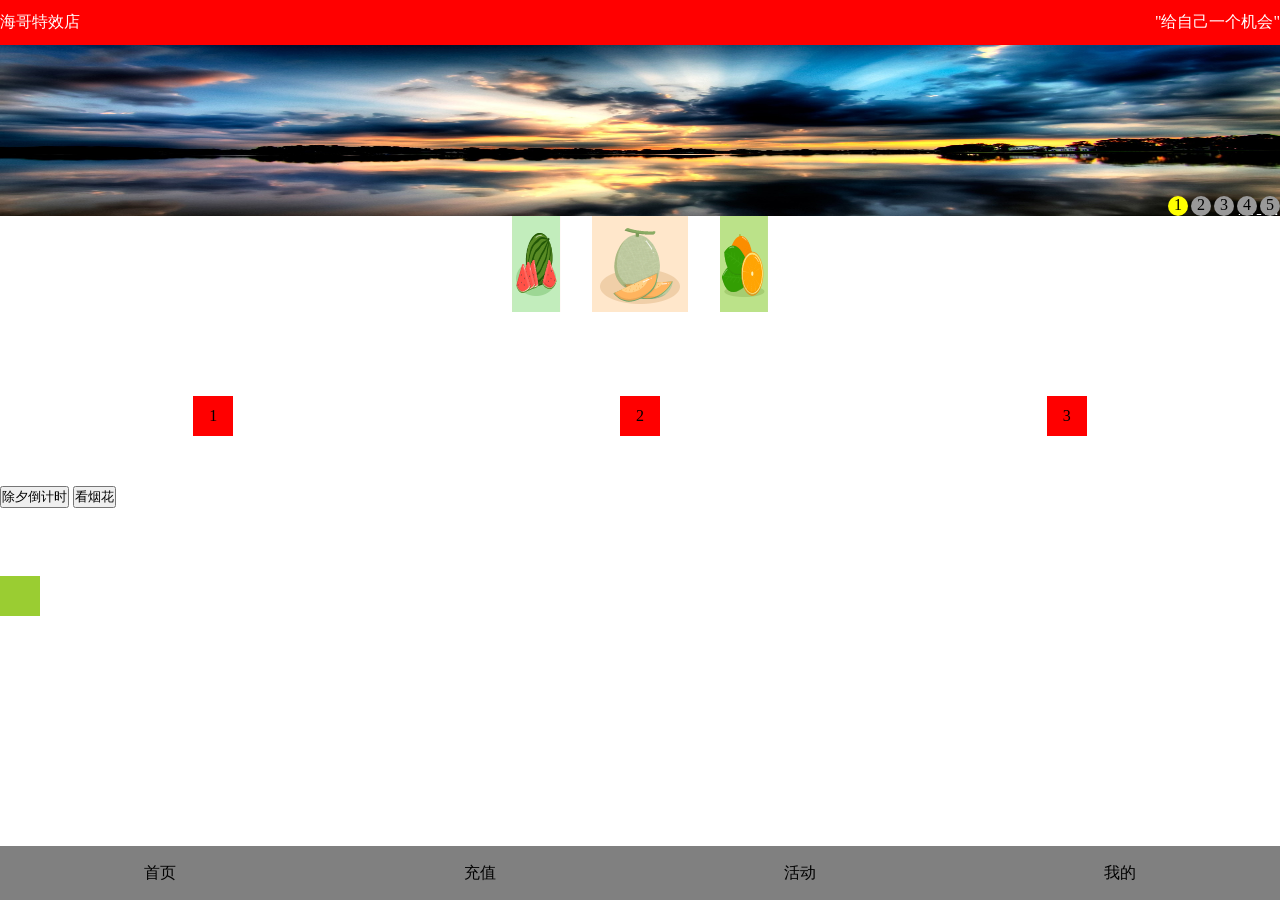
==== index.html @ d7d2e5ec "Update index.html" ====
<!DOCTYPE html>
<html>
	<head>
		<meta charset="UTF-8">
		<meta name="viewport" content="width=device-width,initial-scale=1,minimum-scale=1,maximum-scale=1,user-scalable=no" />
		<title>海哥特效店</title>
		<style type="text/css">
			*{
				margin: 0;
				padding: 0;
				list-style: none;
				text-decoration: none;
				color: black;
			}
			
			#header{
				width: 100vw;
				height: 5vh;
				background: red;
				display: flex;
				justify-content: space-between;
				align-items: center;
			}
			#header p{
				color: white;
			}
			#box1{
				width: 100vw;
				height: 19vh;
				
			}
			#imglist img{width: 100vw;height: 19vh;}
			#main{width: 100vw;height: 19vh;position: relative;overflow: hidden;}
			#lilist{position: absolute;right: 0;bottom: 0;}
			#lilist li{float: left;background: #999999;width: 20px;height: 20px;
			border-radius: 50%;text-align: center;margin-left: 3px;cursor: pointer;
			}
			#lilist li:nth-child(1){
				background: yellow;
			}
			#box2{
				width: 100vw;
				height: 20vh;
				display: flex;
				justify-content: center;
			}
			section {
							width: 96px;
							height: 96px;
							-webkit-transform-style: preserve-3d;
							-webkit-animation: 10s xz linear infinite;
							background: url(橙子.png);
						}
						@-webkit-keyframes xz{
							from{-webkit-transform: rotateY(0deg);}
							to{-webkit-transform: rotateY(360deg);}
						}
						section div {
							position: absolute;
							top: 0;
							left: 0;
							width: 100%;
							height: 100%;
						}
						section div img{
							width: 96px;height: 96px;
						}
						section div:nth-child(1) {
							-webkit-transform: translateZ(100px);
						}
						section div:nth-child(2) {
							-webkit-transform: rotateY(60deg) translateZ(120px);
						}
						section div:nth-child(3) {
							-webkit-transform: rotateY(120deg) translateZ(120px);
						}
						section div:nth-child(4) {
							-webkit-transform: rotateY(180deg) translateZ(120px);
						}
						section div:nth-child(5) {
							-webkit-transform: rotateY(240deg) translateZ(120px);
						}
						section div:nth-child(6) {
							-webkit-transform: rotateY(300deg) translateZ(120px);
						}
						#box3{
							width: 100vw;
							height: 20vh;
						}
						#box3-box{
							width: 100vw;
							height: 10vh;
							display: flex;
							justify-content: space-around;
						}
						.box3-nav{
							width: 40px;
							height: 40px;
							background: red;
							text-align: center;
							line-height: 40px;
						}
						#dian2,#dian3{
							display: none;
						}
						#dian2,#dian3 p{
							color: goldenrod;
							font-size: 20px;
						}
						#box4{
							width: 100vw;
							height: 20vh;
						}
						#box4-box{
							width: 40px;
							height: 40px;
							background: yellowgreen;
							animation: 4s yd linear infinite;
						}
						@keyframes yd{
							0%{margin-left: 0;}
							50%{margin-left: 200px;}
						}
						#box5{
							width: 100vw;
							height: 6vh;
							background: gray;
							position: absolute;
							bottom: 0;
							
						}
						#box5-bottom{
							width: 100vw;
							height: 6vh;
						}
						#box5-bottom ul{
							width: 100vw;
							height: 6vh;
							display: flex;
							justify-content: space-around;
							align-items: center;
						}
		</style>
	</head>
	<body>
		<div id="header">
			<p>海哥特效店</p>
			<p>"给自己一个机会"</p>
		</div>
		<div id="box1">
			<div id="main">
				<ul id="imglist">
					<li><img src="zp1.jpg" ></li>
					<li><img src="zp2.jpg" ></li>
					<li><img src="zp3.jpg" ></li>
					<li><img src="zp4.png" ></li>
					<li><img src="zp5.png" ></li>
				</ul>
				<ul id="lilist">
					<li>1</li>
					<li>2</li>
					<li>3</li>
					<li>4</li>
					<li>5</li>
				</ul>
			</div>
		</div>
		<div id="box2">
			<section>
						<div><img src="哈密瓜.png"/></div>
						<div><img src="橙子.png"/></div>
						<div><img src="火龙果.png"/></div>
						<div><img src="芒果.png"/></div>
						<div><img src="草莓.png"/></div>
						<div><img src="西瓜.png"/></div>
			</section>
		</div>
		<div id="box3">
			<div id="box3-box">
				<div class="box3-nav">1</div>
				<div class="box3-nav">2</div>
				<div class="box3-nav">3</div>
			</div>
			<div id="dian1">
				<a href="index1.html"><button type="button">除夕倒计时</button></a>
				<a href="index2.html"><button type="button">看烟花</button></a>
			</div>
			<div id="dian2">
				<p>等待开发</p>
			</div>
			<div id="dian3">
				<p>等待开发</p>
			</div>
		</div>
		<div id="box4">
			<div id="box4-box">
				
			</div>
		</div>
		<div id="box5">
			<div id="box5-bottom">
				<ul>
					<a href=""><li>首页</li></a>
					<a href=""><li>充值</li></a>
					<a href=""><li>活动</li></a>
					<a href=""><li>我的</li></a>
					
					
					
				</ul>
			</div>
		</div>
	</body>
	<script type="text/javascript">
		var main=document.getElementById("main");
				var imglsls=document.getElementById("imglist").getElementsByTagName('li');
				var icons=document.getElementById("lilist").getElementsByTagName('li');
				var m=0;
				var timer=setInterval(run,2000);
				function run () {
					if(m>=5){
						m=0;
					}
					imgrun(m);
					lirun(m);
					m++;
				}
				function imgrun (n) {
					for(var i=0;i<imglsls.length;i++){
						imglsls[i].style.display='none'
					}
					imglsls[n].style.display='block'
				}
				function lirun (n) {
					for(var i=0;i<icons.length;i++){
						icons[i].style.background="#999999"
					}
					icons[n].style.background="yellow"
				}
					main.onmouseover=function  () {
					clearInterval(timer);
				}
				main.onmouseout=function  () {
					timer=setInterval(run,1000);
				}
				for(var i=0;i<icons.length;i++){
					(function(i){
						icons[i].onmouseover=function  () {
						imgrun(i);
						lirun(i);
						m=i+1;
					}
					})(i)
				}
				var box3nav=document.getElementsByClassName('box3-nav');
				var dian1=document.getElementById("dian1");
				var dian2=document.getElementById("dian2");
				var dian3=document.getElementById("dian3");
				box3nav[0].addEventListener('click',dian1a);
				box3nav[1].addEventListener('click',dian2a);
				box3nav[2].addEventListener('click',dian3a);
				function dian1a(){
					dian1.style.display='block'
					dian2.style.display='none'
					dian3.style.display='none'
				}
				function dian2a(){
					dian1.style.display='none'
					dian2.style.display='block'
					dian3.style.display='none'
				}
				function dian3a(){
					dian1.style.display='none'
					dian2.style.display='none'
					dian3.style.display='block'
				}
				
				
	</script>
</html>
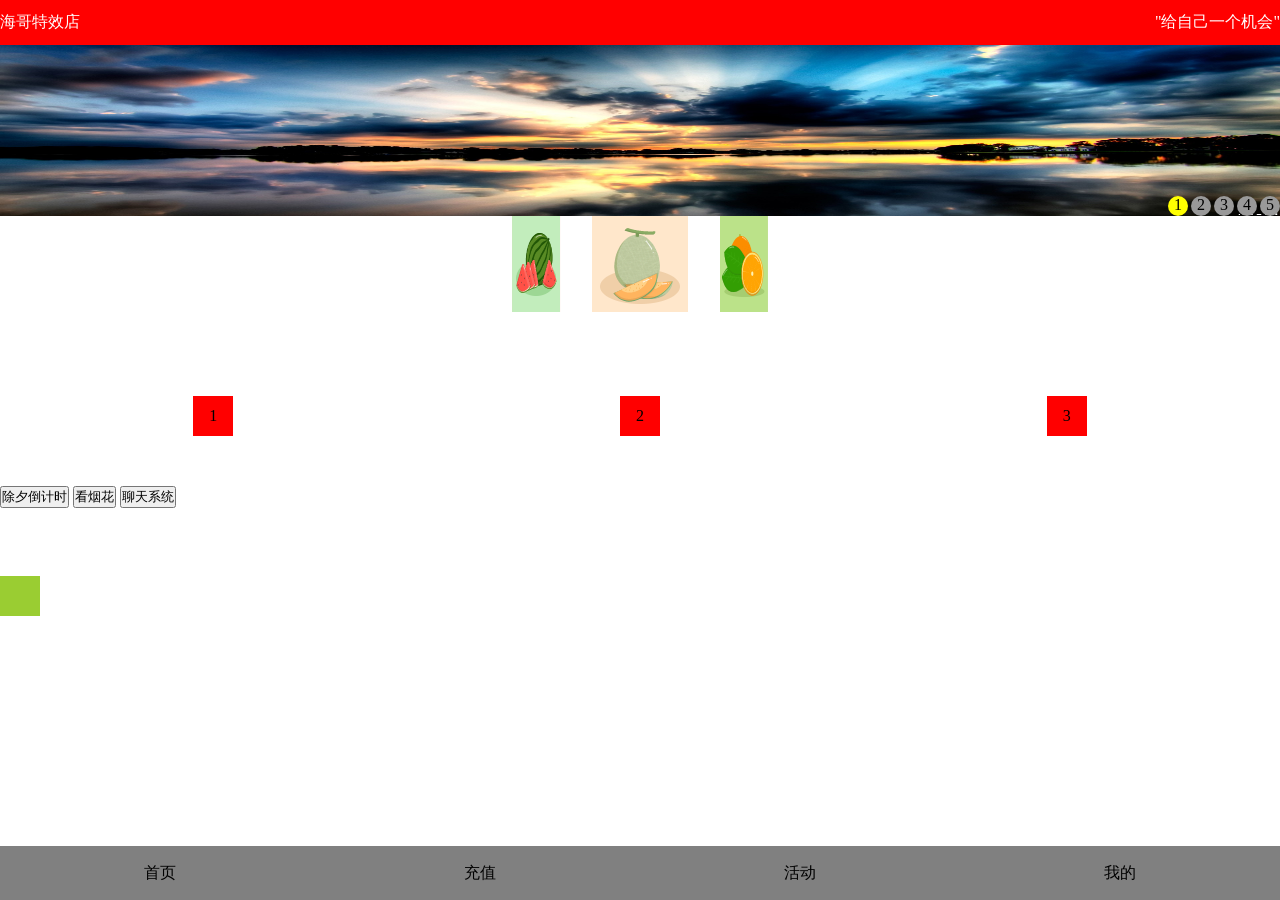
==== commit 43d11aa5: "Add files via upload" ====
--- a/index.html
+++ b/index.html
@@ -4,7 +4,7 @@
 		<meta charset="UTF-8">
 		<meta name="viewport" content="width=device-width,initial-scale=1,minimum-scale=1,maximum-scale=1,user-scalable=no" />
 		<title>海哥特效店</title>
-		<style type="text/css">
+		<style type="text/css">
 			*{
 				margin: 0;
 				padding: 0;
@@ -12,7 +12,6 @@
 				text-decoration: none;
 				color: black;
 			}
-			
 			#header{
 				width: 100vw;
 				height: 5vh;
@@ -139,13 +138,13 @@
 							display: flex;
 							justify-content: space-around;
 							align-items: center;
-						}
+						}
 		</style>
 	</head>
 	<body>
-		<div id="header">
+		<div id="header">
 			<p>海哥特效店</p>
-			<p>"给自己一个机会"</p>
+			<p>"给自己一个机会"</p>
 		</div>
 		<div id="box1">
 			<div id="main">
@@ -184,6 +183,7 @@
 			<div id="dian1">
 				<a href="index1.html"><button type="button">除夕倒计时</button></a>
 				<a href="index2.html"><button type="button">看烟花</button></a>
+				<a href="聊天练习.html"><button type="button">聊天系统</button></a>
 			</div>
 			<div id="dian2">
 				<p>等待开发</p>
@@ -237,7 +237,7 @@
 					}
 					icons[n].style.background="yellow"
 				}
-					main.onmouseover=function  () {
+				main.onmouseover=function  () {
 					clearInterval(timer);
 				}
 				main.onmouseout=function  () {
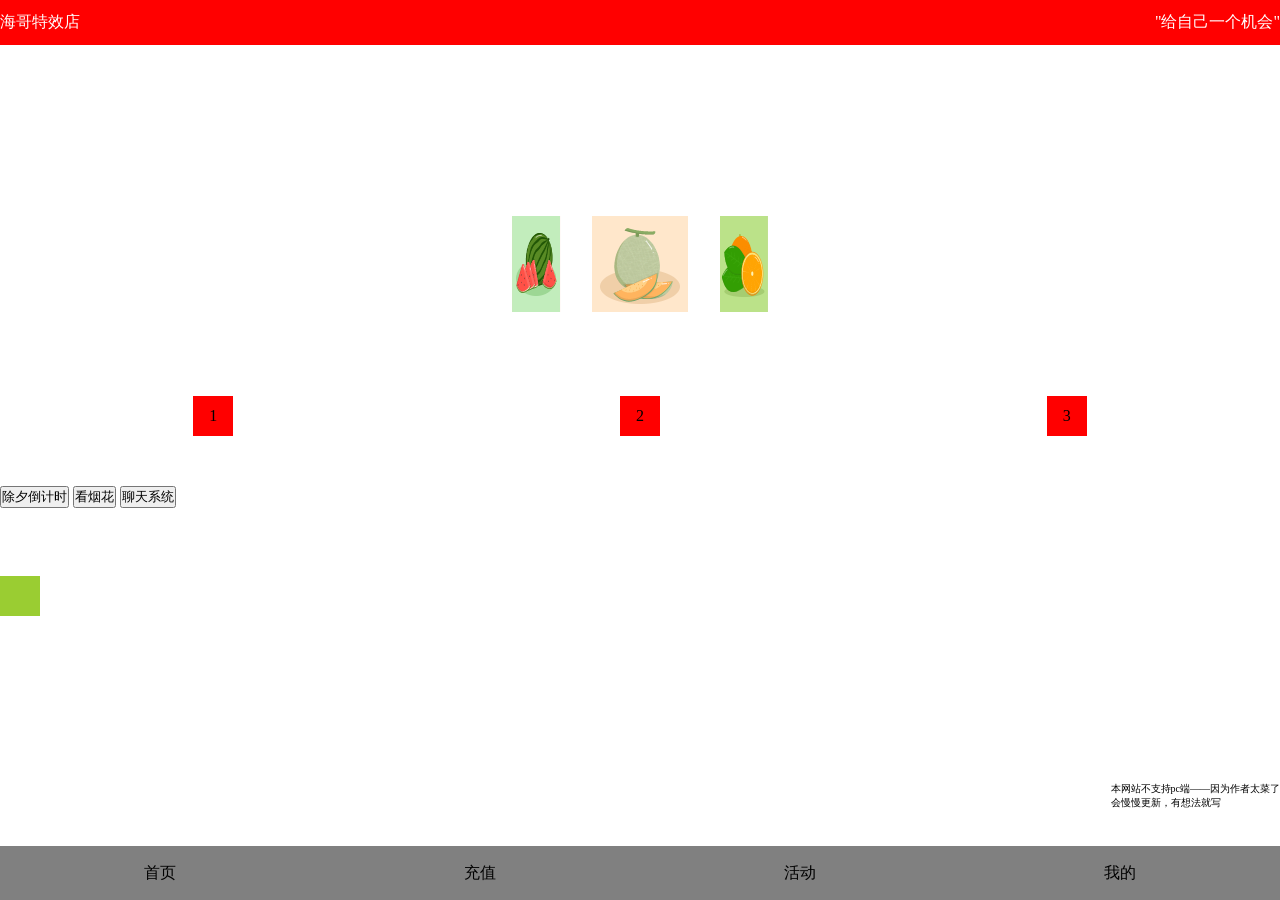
==== commit 0c4c089b: "Add files via upload" ====
--- a/index.html
+++ b/index.html
@@ -26,17 +26,8 @@
 			#box1{
 				width: 100vw;
 				height: 19vh;
-				
-			}
-			#imglist img{width: 100vw;height: 19vh;}
-			#main{width: 100vw;height: 19vh;position: relative;overflow: hidden;}
-			#lilist{position: absolute;right: 0;bottom: 0;}
-			#lilist li{float: left;background: #999999;width: 20px;height: 20px;
-			border-radius: 50%;text-align: center;margin-left: 3px;cursor: pointer;
-			}
-			#lilist li:nth-child(1){
-				background: yellow;
-			}
+			}
+			
 			#box2{
 				width: 100vw;
 				height: 20vh;
@@ -138,6 +129,13 @@
 							display: flex;
 							justify-content: space-around;
 							align-items: center;
+						}
+						
+						.zhushi{
+							font-size: 10px;
+							bottom: 10%;
+							right: 0;
+							position: absolute;
 						}
 		</style>
 	</head>
@@ -147,22 +145,7 @@
 			<p>"给自己一个机会"</p>
 		</div>
 		<div id="box1">
-			<div id="main">
-				<ul id="imglist">
-					<li><img src="zp1.jpg" ></li>
-					<li><img src="zp2.jpg" ></li>
-					<li><img src="zp3.jpg" ></li>
-					<li><img src="zp4.png" ></li>
-					<li><img src="zp5.png" ></li>
-				</ul>
-				<ul id="lilist">
-					<li>1</li>
-					<li>2</li>
-					<li>3</li>
-					<li>4</li>
-					<li>5</li>
-				</ul>
-			</div>
+			
 		</div>
 		<div id="box2">
 			<section>
@@ -181,8 +164,8 @@
 				<div class="box3-nav">3</div>
 			</div>
 			<div id="dian1">
-				<a href="index1.html"><button type="button">除夕倒计时</button></a>
-				<a href="index2.html"><button type="button">看烟花</button></a>
+				<a href="海子时钟.html"><button type="button">除夕倒计时</button></a>
+				<a href="烟花.html"><button type="button">看烟花</button></a>
 				<a href="聊天练习.html"><button type="button">聊天系统</button></a>
 			</div>
 			<div id="dian2">
@@ -201,57 +184,16 @@
 			<div id="box5-bottom">
 				<ul>
 					<a href=""><li>首页</li></a>
-					<a href=""><li>充值</li></a>
+					<a href="充值.html"><li>充值</li></a>
 					<a href=""><li>活动</li></a>
 					<a href=""><li>我的</li></a>
-					
-					
-					
 				</ul>
 			</div>
 		</div>
+		<p class="zhushi">本网站不支持pc端——因为作者太菜了</br>会慢慢更新，有想法就写</p>
 	</body>
 	<script type="text/javascript">
-		var main=document.getElementById("main");
-				var imglsls=document.getElementById("imglist").getElementsByTagName('li');
-				var icons=document.getElementById("lilist").getElementsByTagName('li');
-				var m=0;
-				var timer=setInterval(run,2000);
-				function run () {
-					if(m>=5){
-						m=0;
-					}
-					imgrun(m);
-					lirun(m);
-					m++;
-				}
-				function imgrun (n) {
-					for(var i=0;i<imglsls.length;i++){
-						imglsls[i].style.display='none'
-					}
-					imglsls[n].style.display='block'
-				}
-				function lirun (n) {
-					for(var i=0;i<icons.length;i++){
-						icons[i].style.background="#999999"
-					}
-					icons[n].style.background="yellow"
-				}
-				main.onmouseover=function  () {
-					clearInterval(timer);
-				}
-				main.onmouseout=function  () {
-					timer=setInterval(run,1000);
-				}
-				for(var i=0;i<icons.length;i++){
-					(function(i){
-						icons[i].onmouseover=function  () {
-						imgrun(i);
-						lirun(i);
-						m=i+1;
-					}
-					})(i)
-				}
+		
 				var box3nav=document.getElementsByClassName('box3-nav');
 				var dian1=document.getElementById("dian1");
 				var dian2=document.getElementById("dian2");
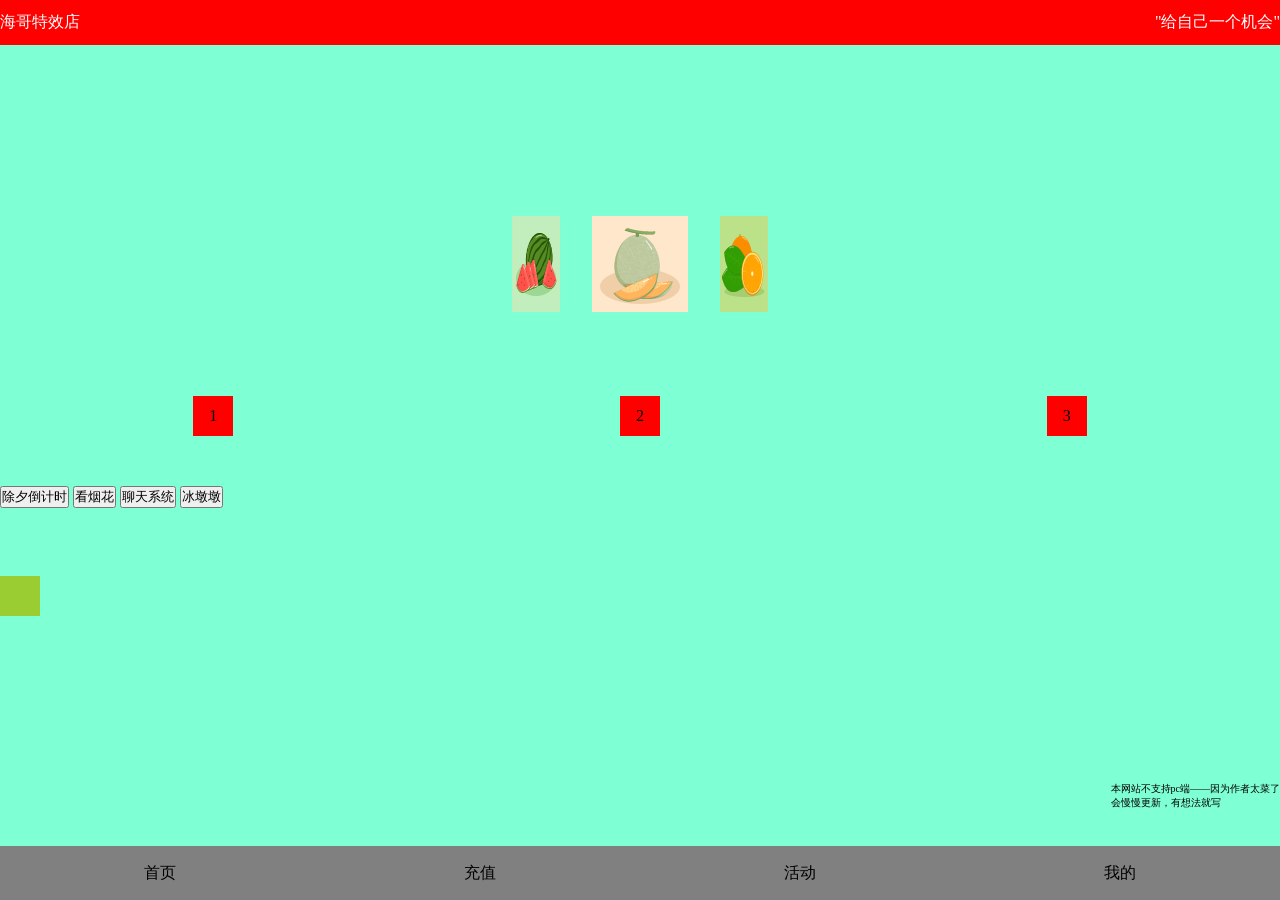
==== commit b9dcf645: "Add files via upload" ====
--- a/index.html
+++ b/index.html
@@ -12,6 +12,9 @@
 				text-decoration: none;
 				color: black;
 			}
+			body{
+				background-color: aquamarine;
+			}
 			#header{
 				width: 100vw;
 				height: 5vh;
@@ -167,6 +170,7 @@
 				<a href="海子时钟.html"><button type="button">除夕倒计时</button></a>
 				<a href="烟花.html"><button type="button">看烟花</button></a>
 				<a href="聊天练习.html"><button type="button">聊天系统</button></a>
+				<a href="冰墩墩.html"><button type="button">冰墩墩</button></a>
 			</div>
 			<div id="dian2">
 				<p>等待开发</p>
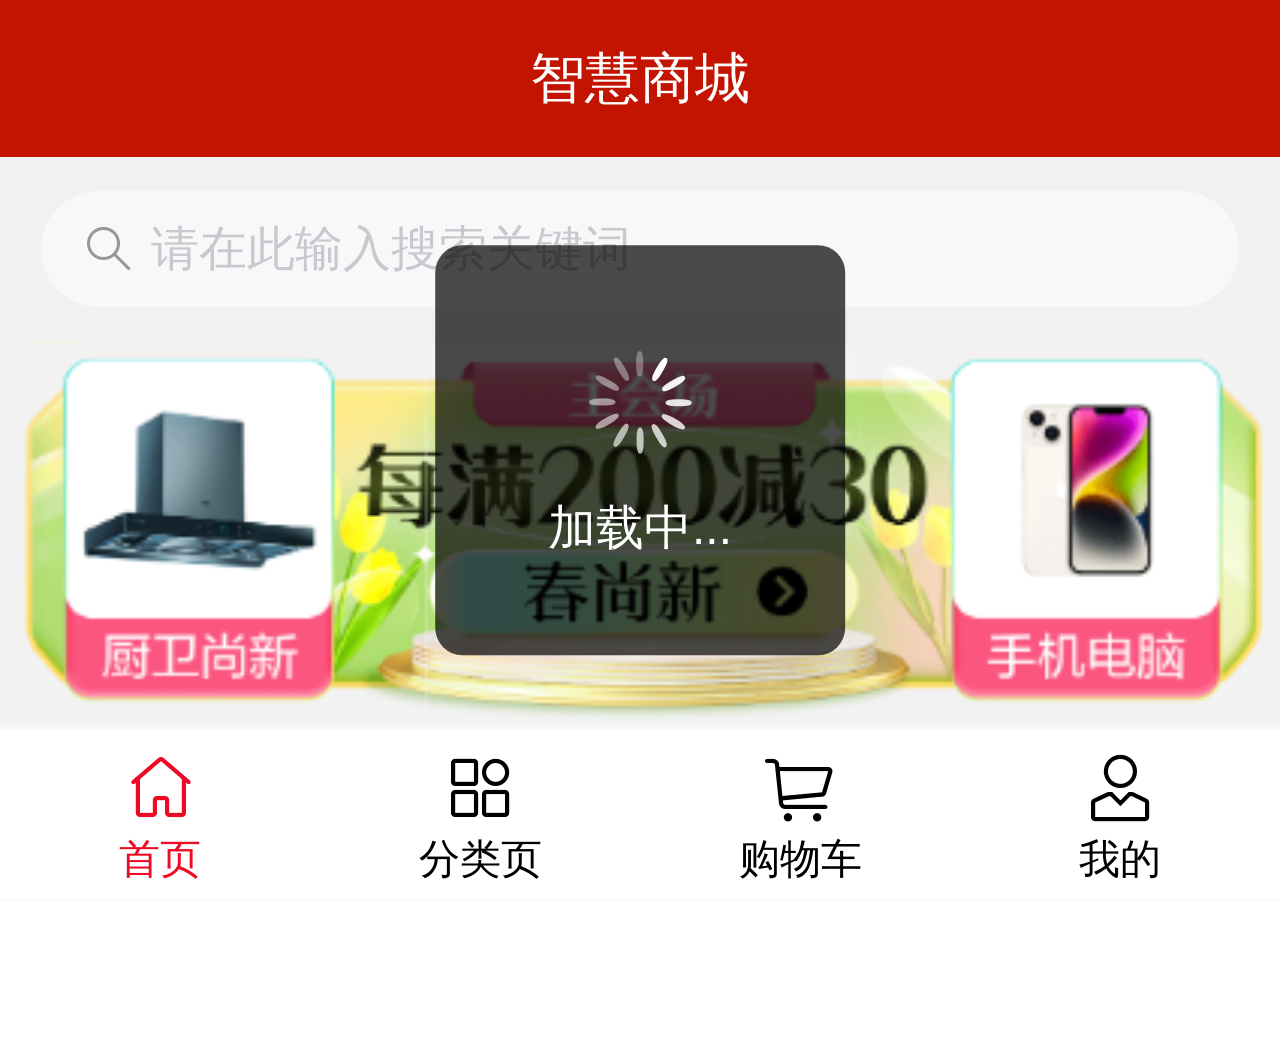
==== commit cfc2a49c: "Add files via upload" ====
--- a/index.html
+++ b/index.html
@@ -1,226 +1 @@
-<!DOCTYPE html>
-<html>
-	<head>
-		<meta charset="UTF-8">
-		<meta name="viewport" content="width=device-width,initial-scale=1,minimum-scale=1,maximum-scale=1,user-scalable=no" />
-		<title>海哥特效店</title>
-		<style type="text/css">
-			*{
-				margin: 0;
-				padding: 0;
-				list-style: none;
-				text-decoration: none;
-				color: black;
-			}
-			body{
-				background-color: aquamarine;
-			}
-			#header{
-				width: 100vw;
-				height: 5vh;
-				background: red;
-				display: flex;
-				justify-content: space-between;
-				align-items: center;
-			}
-			#header p{
-				color: white;
-			}
-			#box1{
-				width: 100vw;
-				height: 19vh;
-			}
-			
-			#box2{
-				width: 100vw;
-				height: 20vh;
-				display: flex;
-				justify-content: center;
-			}
-			section {
-							width: 96px;
-							height: 96px;
-							-webkit-transform-style: preserve-3d;
-							-webkit-animation: 10s xz linear infinite;
-							background: url(橙子.png);
-						}
-						@-webkit-keyframes xz{
-							from{-webkit-transform: rotateY(0deg);}
-							to{-webkit-transform: rotateY(360deg);}
-						}
-						section div {
-							position: absolute;
-							top: 0;
-							left: 0;
-							width: 100%;
-							height: 100%;
-						}
-						section div img{
-							width: 96px;height: 96px;
-						}
-						section div:nth-child(1) {
-							-webkit-transform: translateZ(100px);
-						}
-						section div:nth-child(2) {
-							-webkit-transform: rotateY(60deg) translateZ(120px);
-						}
-						section div:nth-child(3) {
-							-webkit-transform: rotateY(120deg) translateZ(120px);
-						}
-						section div:nth-child(4) {
-							-webkit-transform: rotateY(180deg) translateZ(120px);
-						}
-						section div:nth-child(5) {
-							-webkit-transform: rotateY(240deg) translateZ(120px);
-						}
-						section div:nth-child(6) {
-							-webkit-transform: rotateY(300deg) translateZ(120px);
-						}
-						#box3{
-							width: 100vw;
-							height: 20vh;
-						}
-						#box3-box{
-							width: 100vw;
-							height: 10vh;
-							display: flex;
-							justify-content: space-around;
-						}
-						.box3-nav{
-							width: 40px;
-							height: 40px;
-							background: red;
-							text-align: center;
-							line-height: 40px;
-						}
-						#dian2,#dian3{
-							display: none;
-						}
-						#dian2,#dian3 p{
-							color: goldenrod;
-							font-size: 20px;
-						}
-						#box4{
-							width: 100vw;
-							height: 20vh;
-						}
-						#box4-box{
-							width: 40px;
-							height: 40px;
-							background: yellowgreen;
-							animation: 4s yd linear infinite;
-						}
-						@keyframes yd{
-							0%{margin-left: 0;}
-							50%{margin-left: 200px;}
-						}
-						#box5{
-							width: 100vw;
-							height: 6vh;
-							background: gray;
-							position: absolute;
-							bottom: 0;
-							
-						}
-						#box5-bottom{
-							width: 100vw;
-							height: 6vh;
-						}
-						#box5-bottom ul{
-							width: 100vw;
-							height: 6vh;
-							display: flex;
-							justify-content: space-around;
-							align-items: center;
-						}
-						
-						.zhushi{
-							font-size: 10px;
-							bottom: 10%;
-							right: 0;
-							position: absolute;
-						}
-		</style>
-	</head>
-	<body>
-		<div id="header">
-			<p>海哥特效店</p>
-			<p>"给自己一个机会"</p>
-		</div>
-		<div id="box1">
-			
-		</div>
-		<div id="box2">
-			<section>
-						<div><img src="哈密瓜.png"/></div>
-						<div><img src="橙子.png"/></div>
-						<div><img src="火龙果.png"/></div>
-						<div><img src="芒果.png"/></div>
-						<div><img src="草莓.png"/></div>
-						<div><img src="西瓜.png"/></div>
-			</section>
-		</div>
-		<div id="box3">
-			<div id="box3-box">
-				<div class="box3-nav">1</div>
-				<div class="box3-nav">2</div>
-				<div class="box3-nav">3</div>
-			</div>
-			<div id="dian1">
-				<a href="海子时钟.html"><button type="button">除夕倒计时</button></a>
-				<a href="烟花.html"><button type="button">看烟花</button></a>
-				<a href="聊天练习.html"><button type="button">聊天系统</button></a>
-				<a href="冰墩墩.html"><button type="button">冰墩墩</button></a>
-			</div>
-			<div id="dian2">
-				<p>等待开发</p>
-			</div>
-			<div id="dian3">
-				<p>等待开发</p>
-			</div>
-		</div>
-		<div id="box4">
-			<div id="box4-box">
-				
-			</div>
-		</div>
-		<div id="box5">
-			<div id="box5-bottom">
-				<ul>
-					<a href=""><li>首页</li></a>
-					<a href="充值.html"><li>充值</li></a>
-					<a href=""><li>活动</li></a>
-					<a href=""><li>我的</li></a>
-				</ul>
-			</div>
-		</div>
-		<p class="zhushi">本网站不支持pc端——因为作者太菜了</br>会慢慢更新，有想法就写</p>
-	</body>
-	<script type="text/javascript">
-		
-				var box3nav=document.getElementsByClassName('box3-nav');
-				var dian1=document.getElementById("dian1");
-				var dian2=document.getElementById("dian2");
-				var dian3=document.getElementById("dian3");
-				box3nav[0].addEventListener('click',dian1a);
-				box3nav[1].addEventListener('click',dian2a);
-				box3nav[2].addEventListener('click',dian3a);
-				function dian1a(){
-					dian1.style.display='block'
-					dian2.style.display='none'
-					dian3.style.display='none'
-				}
-				function dian2a(){
-					dian1.style.display='none'
-					dian2.style.display='block'
-					dian3.style.display='none'
-				}
-				function dian3a(){
-					dian1.style.display='none'
-					dian2.style.display='none'
-					dian3.style.display='block'
-				}
-				
-				
-	</script>
-</html>
+<!doctype html><html lang=""><head><meta charset="utf-8"><meta http-equiv="X-UA-Compatible" content="IE=edge"><meta name="viewport" content="width=device-width,initial-scale=1"><link rel="icon" href="favicon.ico"><title>fh-shopping</title><script defer="defer" src="js/chunk-vendors.9e59e3fc.js"></script><script defer="defer" src="js/app.3c947928.js"></script><link href="css/chunk-vendors.7c639c9e.css" rel="stylesheet"><link href="css/app.6f944cc8.css" rel="stylesheet"></head><body><noscript><strong>We're sorry but fh-shopping doesn't work properly without JavaScript enabled. Please enable it to continue.</strong></noscript><div id="app"></div></body></html>
--- a/css/chunk-vendors.7c639c9e.css
+++ b/css/chunk-vendors.7c639c9e.css
@@ -0,0 +1 @@
+html{-webkit-tap-highlight-color:transparent}body{margin:0;font-family:-apple-system,BlinkMacSystemFont,Helvetica Neue,Helvetica,Segoe UI,Arial,Roboto,PingFang SC,miui,Hiragino Sans GB,Microsoft Yahei,sans-serif}a{text-decoration:none}button,input,textarea{color:inherit;font:inherit}[class*=van-]:focus,a:focus,button:focus,input:focus,textarea:focus{outline:0}ol,ul{margin:0;padding:0;list-style:none}.van-ellipsis{overflow:hidden;white-space:nowrap;text-overflow:ellipsis}.van-multi-ellipsis--l2{-webkit-line-clamp:2}.van-multi-ellipsis--l2,.van-multi-ellipsis--l3{display:-webkit-box;overflow:hidden;text-overflow:ellipsis;-webkit-box-orient:vertical}.van-multi-ellipsis--l3{-webkit-line-clamp:3}.van-clearfix:after{display:table;clear:both;content:""}[class*=van-hairline]:after{position:absolute;box-sizing:border-box;content:" ";pointer-events:none;top:-50%;right:-50%;bottom:-50%;left:-50%;border:0 solid #ebedf0;-webkit-transform:scale(.5);transform:scale(.5)}.van-hairline,.van-hairline--bottom,.van-hairline--left,.van-hairline--right,.van-hairline--surround,.van-hairline--top,.van-hairline--top-bottom{position:relative}.van-hairline--top:after{border-top-width:1px}.van-hairline--left:after{border-left-width:1px}.van-hairline--right:after{border-right-width:1px}.van-hairline--bottom:after{border-bottom-width:1px}.van-hairline--top-bottom:after,.van-hairline-unset--top-bottom:after{border-width:1px 0}.van-hairline--surround:after{border-width:1px}@-webkit-keyframes van-slide-up-enter{0%{-webkit-transform:translate3d(0,100%,0);transform:translate3d(0,100%,0)}}@keyframes van-slide-up-enter{0%{-webkit-transform:translate3d(0,100%,0);transform:translate3d(0,100%,0)}}@-webkit-keyframes van-slide-up-leave{to{-webkit-transform:translate3d(0,100%,0);transform:translate3d(0,100%,0)}}@keyframes van-slide-up-leave{to{-webkit-transform:translate3d(0,100%,0);transform:translate3d(0,100%,0)}}@-webkit-keyframes van-slide-down-enter{0%{-webkit-transform:translate3d(0,-100%,0);transform:translate3d(0,-100%,0)}}@keyframes van-slide-down-enter{0%{-webkit-transform:translate3d(0,-100%,0);transform:translate3d(0,-100%,0)}}@-webkit-keyframes van-slide-down-leave{to{-webkit-transform:translate3d(0,-100%,0);transform:translate3d(0,-100%,0)}}@keyframes van-slide-down-leave{to{-webkit-transform:translate3d(0,-100%,0);transform:translate3d(0,-100%,0)}}@-webkit-keyframes van-slide-left-enter{0%{-webkit-transform:translate3d(-100%,0,0);transform:translate3d(-100%,0,0)}}@keyframes van-slide-left-enter{0%{-webkit-transform:translate3d(-100%,0,0);transform:translate3d(-100%,0,0)}}@-webkit-keyframes van-slide-left-leave{to{-webkit-transform:translate3d(-100%,0,0);transform:translate3d(-100%,0,0)}}@keyframes van-slide-left-leave{to{-webkit-transform:translate3d(-100%,0,0);transform:translate3d(-100%,0,0)}}@-webkit-keyframes van-slide-right-enter{0%{-webkit-transform:translate3d(100%,0,0);transform:translate3d(100%,0,0)}}@keyframes van-slide-right-enter{0%{-webkit-transform:translate3d(100%,0,0);transform:translate3d(100%,0,0)}}@-webkit-keyframes van-slide-right-leave{to{-webkit-transform:translate3d(100%,0,0);transform:translate3d(100%,0,0)}}@keyframes van-slide-right-leave{to{-webkit-transform:translate3d(100%,0,0);transform:translate3d(100%,0,0)}}@-webkit-keyframes van-fade-in{0%{opacity:0}to{opacity:1}}@keyframes van-fade-in{0%{opacity:0}to{opacity:1}}@-webkit-keyframes van-fade-out{0%{opacity:1}to{opacity:0}}@keyframes van-fade-out{0%{opacity:1}to{opacity:0}}@-webkit-keyframes van-rotate{0%{-webkit-transform:rotate(0);transform:rotate(0)}to{-webkit-transform:rotate(1turn);transform:rotate(1turn)}}@keyframes van-rotate{0%{-webkit-transform:rotate(0);transform:rotate(0)}to{-webkit-transform:rotate(1turn);transform:rotate(1turn)}}.van-fade-enter-active{-webkit-animation:van-fade-in .3s ease-out both;animation:van-fade-in .3s ease-out both}.van-fade-leave-active{-webkit-animation:van-fade-out .3s ease-in both;animation:van-fade-out .3s ease-in both}.van-slide-up-enter-active{-webkit-animation:van-slide-up-enter .3s ease-out both;animation:van-slide-up-enter .3s ease-out both}.van-slide-up-leave-active{-webkit-animation:van-slide-up-leave .3s ease-in both;animation:van-slide-up-leave .3s ease-in both}.van-slide-down-enter-active{-webkit-animation:van-slide-down-enter .3s ease-out both;animation:van-slide-down-enter .3s ease-out both}.van-slide-down-leave-active{-webkit-animation:van-slide-down-leave .3s ease-in both;animation:van-slide-down-leave .3s ease-in both}.van-slide-left-enter-active{-webkit-animation:van-slide-left-enter .3s ease-out both;animation:van-slide-left-enter .3s ease-out both}.van-slide-left-leave-active{-webkit-animation:van-slide-left-leave .3s ease-in both;animation:van-slide-left-leave .3s ease-in both}.van-slide-right-enter-active{-webkit-animation:van-slide-right-enter .3s ease-out both;animation:van-slide-right-enter .3s ease-out both}.van-slide-right-leave-active{-webkit-animation:van-slide-right-leave .3s ease-in both;animation:van-slide-right-leave .3s ease-in both}.van-overlay{position:fixed;top:0;left:0;z-index:1;width:100%;height:100%;background-color:rgba(0,0,0,.7)}.van-info{position:absolute;top:0;right:0;box-sizing:border-box;min-width:4.26667vw;padding:0 .8vw;color:#fff;font-weight:500;font-size:3.2vw;font-family:-apple-system-font,Helvetica Neue,Arial,sans-serif;line-height:1.2;text-align:center;background-color:#ee0a24;border:1px solid #fff;border-radius:4.26667vw;-webkit-transform:translate(50%,-50%);transform:translate(50%,-50%);-webkit-transform-origin:100%;transform-origin:100%}.van-info--dot{width:2.13333vw;min-width:0;height:2.13333vw;background-color:#ee0a24;border-radius:100%}.van-icon{position:relative;font:normal normal normal 3.73333vw/1 vant-icon;font:normal normal normal 3.73333vw/1 var(--van-icon-font-family,"vant-icon");font-size:inherit;text-rendering:auto;-webkit-font-smoothing:antialiased}.van-icon,.van-icon:before{display:inline-block}.van-icon-contact:before{content:"\e753"}.van-icon-notes:before{content:"\e63c"}.van-icon-records:before{content:"\e63d"}.van-icon-cash-back-record:before{content:"\e63e"}.van-icon-newspaper:before{content:"\e63f"}.van-icon-discount:before{content:"\e640"}.van-icon-completed:before{content:"\e641"}.van-icon-user:before{content:"\e642"}.van-icon-description:before{content:"\e643"}.van-icon-list-switch:before{content:"\e6ad"}.van-icon-list-switching:before{content:"\e65a"}.van-icon-link-o:before{content:"\e751"}.van-icon-miniprogram-o:before{content:"\e752"}.van-icon-qq:before{content:"\e74e"}.van-icon-wechat-moments:before{content:"\e74f"}.van-icon-weibo:before{content:"\e750"}.van-icon-cash-o:before{content:"\e74d"}.van-icon-guide-o:before{content:"\e74c"}.van-icon-invitation:before{content:"\e6d6"}.van-icon-shield-o:before{content:"\e74b"}.van-icon-exchange:before{content:"\e6af"}.van-icon-eye:before{content:"\e6b0"}.van-icon-enlarge:before{content:"\e6b1"}.van-icon-expand-o:before{content:"\e6b2"}.van-icon-eye-o:before{content:"\e6b3"}.van-icon-expand:before{content:"\e6b4"}.van-icon-filter-o:before{content:"\e6b5"}.van-icon-fire:before{content:"\e6b6"}.van-icon-fail:before{content:"\e6b7"}.van-icon-failure:before{content:"\e6b8"}.van-icon-fire-o:before{content:"\e6b9"}.van-icon-flag-o:before{content:"\e6ba"}.van-icon-font:before{content:"\e6bb"}.van-icon-font-o:before{content:"\e6bc"}.van-icon-gem-o:before{content:"\e6bd"}.van-icon-flower-o:before{content:"\e6be"}.van-icon-gem:before{content:"\e6bf"}.van-icon-gift-card:before{content:"\e6c0"}.van-icon-friends:before{content:"\e6c1"}.van-icon-friends-o:before{content:"\e6c2"}.van-icon-gold-coin:before{content:"\e6c3"}.van-icon-gold-coin-o:before{content:"\e6c4"}.van-icon-good-job-o:before{content:"\e6c5"}.van-icon-gift:before{content:"\e6c6"}.van-icon-gift-o:before{content:"\e6c7"}.van-icon-gift-card-o:before{content:"\e6c8"}.van-icon-good-job:before{content:"\e6c9"}.van-icon-home-o:before{content:"\e6ca"}.van-icon-goods-collect:before{content:"\e6cb"}.van-icon-graphic:before{content:"\e6cc"}.van-icon-goods-collect-o:before{content:"\e6cd"}.van-icon-hot-o:before{content:"\e6ce"}.van-icon-info:before{content:"\e6cf"}.van-icon-hotel-o:before{content:"\e6d0"}.van-icon-info-o:before{content:"\e6d1"}.van-icon-hot-sale-o:before{content:"\e6d2"}.van-icon-hot:before{content:"\e6d3"}.van-icon-like:before{content:"\e6d4"}.van-icon-idcard:before{content:"\e6d5"}.van-icon-like-o:before{content:"\e6d7"}.van-icon-hot-sale:before{content:"\e6d8"}.van-icon-location-o:before{content:"\e6d9"}.van-icon-location:before{content:"\e6da"}.van-icon-label:before{content:"\e6db"}.van-icon-lock:before{content:"\e6dc"}.van-icon-label-o:before{content:"\e6dd"}.van-icon-map-marked:before{content:"\e6de"}.van-icon-logistics:before{content:"\e6df"}.van-icon-manager:before{content:"\e6e0"}.van-icon-more:before{content:"\e6e1"}.van-icon-live:before{content:"\e6e2"}.van-icon-manager-o:before{content:"\e6e3"}.van-icon-medal:before{content:"\e6e4"}.van-icon-more-o:before{content:"\e6e5"}.van-icon-music-o:before{content:"\e6e6"}.van-icon-music:before{content:"\e6e7"}.van-icon-new-arrival-o:before{content:"\e6e8"}.van-icon-medal-o:before{content:"\e6e9"}.van-icon-new-o:before{content:"\e6ea"}.van-icon-free-postage:before{content:"\e6eb"}.van-icon-newspaper-o:before{content:"\e6ec"}.van-icon-new-arrival:before{content:"\e6ed"}.van-icon-minus:before{content:"\e6ee"}.van-icon-orders-o:before{content:"\e6ef"}.van-icon-new:before{content:"\e6f0"}.van-icon-paid:before{content:"\e6f1"}.van-icon-notes-o:before{content:"\e6f2"}.van-icon-other-pay:before{content:"\e6f3"}.van-icon-pause-circle:before{content:"\e6f4"}.van-icon-pause:before{content:"\e6f5"}.van-icon-pause-circle-o:before{content:"\e6f6"}.van-icon-peer-pay:before{content:"\e6f7"}.van-icon-pending-payment:before{content:"\e6f8"}.van-icon-passed:before{content:"\e6f9"}.van-icon-plus:before{content:"\e6fa"}.van-icon-phone-circle-o:before{content:"\e6fb"}.van-icon-phone-o:before{content:"\e6fc"}.van-icon-printer:before{content:"\e6fd"}.van-icon-photo-fail:before{content:"\e6fe"}.van-icon-phone:before{content:"\e6ff"}.van-icon-photo-o:before{content:"\e700"}.van-icon-play-circle:before{content:"\e701"}.van-icon-play:before{content:"\e702"}.van-icon-phone-circle:before{content:"\e703"}.van-icon-point-gift-o:before{content:"\e704"}.van-icon-point-gift:before{content:"\e705"}.van-icon-play-circle-o:before{content:"\e706"}.van-icon-shrink:before{content:"\e707"}.van-icon-photo:before{content:"\e708"}.van-icon-qr:before{content:"\e709"}.van-icon-qr-invalid:before{content:"\e70a"}.van-icon-question-o:before{content:"\e70b"}.van-icon-revoke:before{content:"\e70c"}.van-icon-replay:before{content:"\e70d"}.van-icon-service:before{content:"\e70e"}.van-icon-question:before{content:"\e70f"}.van-icon-search:before{content:"\e710"}.van-icon-refund-o:before{content:"\e711"}.van-icon-service-o:before{content:"\e712"}.van-icon-scan:before{content:"\e713"}.van-icon-share:before{content:"\e714"}.van-icon-send-gift-o:before{content:"\e715"}.van-icon-share-o:before{content:"\e716"}.van-icon-setting:before{content:"\e717"}.van-icon-points:before{content:"\e718"}.van-icon-photograph:before{content:"\e719"}.van-icon-shop:before{content:"\e71a"}.van-icon-shop-o:before{content:"\e71b"}.van-icon-shop-collect-o:before{content:"\e71c"}.van-icon-shop-collect:before{content:"\e71d"}.van-icon-smile:before{content:"\e71e"}.van-icon-shopping-cart-o:before{content:"\e71f"}.van-icon-sign:before{content:"\e720"}.van-icon-sort:before{content:"\e721"}.van-icon-star-o:before{content:"\e722"}.van-icon-smile-comment-o:before{content:"\e723"}.van-icon-stop:before{content:"\e724"}.van-icon-stop-circle-o:before{content:"\e725"}.van-icon-smile-o:before{content:"\e726"}.van-icon-star:before{content:"\e727"}.van-icon-success:before{content:"\e728"}.van-icon-stop-circle:before{content:"\e729"}.van-icon-records-o:before{content:"\e72a"}.van-icon-shopping-cart:before{content:"\e72b"}.van-icon-tosend:before{content:"\e72c"}.van-icon-todo-list:before{content:"\e72d"}.van-icon-thumb-circle-o:before{content:"\e72e"}.van-icon-thumb-circle:before{content:"\e72f"}.van-icon-umbrella-circle:before{content:"\e730"}.van-icon-underway:before{content:"\e731"}.van-icon-upgrade:before{content:"\e732"}.van-icon-todo-list-o:before{content:"\e733"}.van-icon-tv-o:before{content:"\e734"}.van-icon-underway-o:before{content:"\e735"}.van-icon-user-o:before{content:"\e736"}.van-icon-vip-card-o:before{content:"\e737"}.van-icon-vip-card:before{content:"\e738"}.van-icon-send-gift:before{content:"\e739"}.van-icon-wap-home:before{content:"\e73a"}.van-icon-wap-nav:before{content:"\e73b"}.van-icon-volume-o:before{content:"\e73c"}.van-icon-video:before{content:"\e73d"}.van-icon-wap-home-o:before{content:"\e73e"}.van-icon-volume:before{content:"\e73f"}.van-icon-warning:before{content:"\e740"}.van-icon-weapp-nav:before{content:"\e741"}.van-icon-wechat-pay:before{content:"\e742"}.van-icon-warning-o:before{content:"\e743"}.van-icon-wechat:before{content:"\e744"}.van-icon-setting-o:before{content:"\e745"}.van-icon-youzan-shield:before{content:"\e746"}.van-icon-warn-o:before{content:"\e747"}.van-icon-smile-comment:before{content:"\e748"}.van-icon-user-circle-o:before{content:"\e749"}.van-icon-video-o:before{content:"\e74a"}.van-icon-add-square:before{content:"\e65c"}.van-icon-add:before{content:"\e65d"}.van-icon-arrow-down:before{content:"\e65e"}.van-icon-arrow-up:before{content:"\e65f"}.van-icon-arrow:before{content:"\e660"}.van-icon-after-sale:before{content:"\e661"}.van-icon-add-o:before{content:"\e662"}.van-icon-alipay:before{content:"\e663"}.van-icon-ascending:before{content:"\e664"}.van-icon-apps-o:before{content:"\e665"}.van-icon-aim:before{content:"\e666"}.van-icon-award:before{content:"\e667"}.van-icon-arrow-left:before{content:"\e668"}.van-icon-award-o:before{content:"\e669"}.van-icon-audio:before{content:"\e66a"}.van-icon-bag-o:before{content:"\e66b"}.van-icon-balance-list:before{content:"\e66c"}.van-icon-back-top:before{content:"\e66d"}.van-icon-bag:before{content:"\e66e"}.van-icon-balance-pay:before{content:"\e66f"}.van-icon-balance-o:before{content:"\e670"}.van-icon-bar-chart-o:before{content:"\e671"}.van-icon-bars:before{content:"\e672"}.van-icon-balance-list-o:before{content:"\e673"}.van-icon-birthday-cake-o:before{content:"\e674"}.van-icon-bookmark:before{content:"\e675"}.van-icon-bill:before{content:"\e676"}.van-icon-bell:before{content:"\e677"}.van-icon-browsing-history-o:before{content:"\e678"}.van-icon-browsing-history:before{content:"\e679"}.van-icon-bookmark-o:before{content:"\e67a"}.van-icon-bulb-o:before{content:"\e67b"}.van-icon-bullhorn-o:before{content:"\e67c"}.van-icon-bill-o:before{content:"\e67d"}.van-icon-calendar-o:before{content:"\e67e"}.van-icon-brush-o:before{content:"\e67f"}.van-icon-card:before{content:"\e680"}.van-icon-cart-o:before{content:"\e681"}.van-icon-cart-circle:before{content:"\e682"}.van-icon-cart-circle-o:before{content:"\e683"}.van-icon-cart:before{content:"\e684"}.van-icon-cash-on-deliver:before{content:"\e685"}.van-icon-cash-back-record-o:before{content:"\e686"}.van-icon-cashier-o:before{content:"\e687"}.van-icon-chart-trending-o:before{content:"\e688"}.van-icon-certificate:before{content:"\e689"}.van-icon-chat:before{content:"\e68a"}.van-icon-clear:before{content:"\e68b"}.van-icon-chat-o:before{content:"\e68c"}.van-icon-checked:before{content:"\e68d"}.van-icon-clock:before{content:"\e68e"}.van-icon-clock-o:before{content:"\e68f"}.van-icon-close:before{content:"\e690"}.van-icon-closed-eye:before{content:"\e691"}.van-icon-circle:before{content:"\e692"}.van-icon-cluster-o:before{content:"\e693"}.van-icon-column:before{content:"\e694"}.van-icon-comment-circle-o:before{content:"\e695"}.van-icon-cluster:before{content:"\e696"}.van-icon-comment:before{content:"\e697"}.van-icon-comment-o:before{content:"\e698"}.van-icon-comment-circle:before{content:"\e699"}.van-icon-completed-o:before{content:"\e69a"}.van-icon-credit-pay:before{content:"\e69b"}.van-icon-coupon:before{content:"\e69c"}.van-icon-debit-pay:before{content:"\e69d"}.van-icon-coupon-o:before{content:"\e69e"}.van-icon-contact-o:before{content:"\e69f"}.van-icon-descending:before{content:"\e6a0"}.van-icon-desktop-o:before{content:"\e6a1"}.van-icon-diamond-o:before{content:"\e6a2"}.van-icon-description-o:before{content:"\e6a3"}.van-icon-delete:before{content:"\e6a4"}.van-icon-diamond:before{content:"\e6a5"}.van-icon-delete-o:before{content:"\e6a6"}.van-icon-cross:before{content:"\e6a7"}.van-icon-edit:before{content:"\e6a8"}.van-icon-ellipsis:before{content:"\e6a9"}.van-icon-down:before{content:"\e6aa"}.van-icon-discount-o:before{content:"\e6ab"}.van-icon-ecard-pay:before{content:"\e6ac"}.van-icon-envelop-o:before{content:"\e6ae"}@font-face{font-weight:400;font-family:vant-icon;font-style:normal;font-display:auto;src:url([data-uri]) format("woff2"),url(//at.alicdn.com/t/c/font_2553510_kfwma2yq1rs.woff?t=1694918397022) format("woff")}.van-icon__image{display:block;width:1em;height:1em;object-fit:contain}.van-overflow-hidden{overflow:hidden!important}.van-popup{position:fixed;max-height:100%;overflow-y:auto;background-color:#fff;-webkit-transition:-webkit-transform .3s;transition:-webkit-transform .3s;transition:transform .3s;transition:transform .3s,-webkit-transform .3s;-webkit-overflow-scrolling:touch}.van-popup--center{top:50%;left:50%;-webkit-transform:translate3d(-50%,-50%,0);transform:translate3d(-50%,-50%,0)}.van-popup--center.van-popup--round{border-radius:4.26667vw}.van-popup--top{top:0;left:0;width:100%}.van-popup--top.van-popup--round{border-radius:0 0 4.26667vw 4.26667vw}.van-popup--right{top:50%;right:0;-webkit-transform:translate3d(0,-50%,0);transform:translate3d(0,-50%,0)}.van-popup--right.van-popup--round{border-radius:4.26667vw 0 0 4.26667vw}.van-popup--bottom{bottom:0;left:0;width:100%}.van-popup--bottom.van-popup--round{border-radius:4.26667vw 4.26667vw 0 0}.van-popup--left{top:50%;left:0;-webkit-transform:translate3d(0,-50%,0);transform:translate3d(0,-50%,0)}.van-popup--left.van-popup--round{border-radius:0 4.26667vw 4.26667vw 0}.van-popup--safe-area-inset-bottom{padding-bottom:constant(safe-area-inset-bottom);padding-bottom:env(safe-area-inset-bottom)}.van-popup-slide-bottom-enter-active,.van-popup-slide-left-enter-active,.van-popup-slide-right-enter-active,.van-popup-slide-top-enter-active{-webkit-transition-timing-function:ease-out;transition-timing-function:ease-out}.van-popup-slide-bottom-leave-active,.van-popup-slide-left-leave-active,.van-popup-slide-right-leave-active,.van-popup-slide-top-leave-active{-webkit-transition-timing-function:ease-in;transition-timing-function:ease-in}.van-popup-slide-top-enter,.van-popup-slide-top-leave-active{-webkit-transform:translate3d(0,-100%,0);transform:translate3d(0,-100%,0)}.van-popup-slide-right-enter,.van-popup-slide-right-leave-active{-webkit-transform:translate3d(100%,-50%,0);transform:translate3d(100%,-50%,0)}.van-popup-slide-bottom-enter,.van-popup-slide-bottom-leave-active{-webkit-transform:translate3d(0,100%,0);transform:translate3d(0,100%,0)}.van-popup-slide-left-enter,.van-popup-slide-left-leave-active{-webkit-transform:translate3d(-100%,-50%,0);transform:translate3d(-100%,-50%,0)}.van-popup__close-icon{position:absolute;z-index:1;color:#c8c9cc;font-size:5.86667vw;cursor:pointer}.van-popup__close-icon:active{color:#969799}.van-popup__close-icon--top-left{top:4.26667vw;left:4.26667vw}.van-popup__close-icon--top-right{top:4.26667vw;right:4.26667vw}.van-popup__close-icon--bottom-left{bottom:4.26667vw;left:4.26667vw}.van-popup__close-icon--bottom-right{right:4.26667vw;bottom:4.26667vw}.van-loading{color:#c8c9cc;font-size:0}.van-loading,.van-loading__spinner{position:relative;vertical-align:middle}.van-loading__spinner{display:inline-block;width:8vw;max-width:100%;height:8vw;max-height:100%;-webkit-animation:van-rotate .8s linear infinite;animation:van-rotate .8s linear infinite}.van-loading__spinner--spinner{-webkit-animation-timing-function:steps(12);animation-timing-function:steps(12)}.van-loading__spinner--spinner i{position:absolute;top:0;left:0;width:100%;height:100%}.van-loading__spinner--spinner i:before{display:block;width:.53333vw;height:25%;margin:0 auto;background-color:currentColor;border-radius:40%;content:" "}.van-loading__spinner--circular{-webkit-animation-duration:2s;animation-duration:2s}.van-loading__circular{display:block;width:100%;height:100%}.van-loading__circular circle{-webkit-animation:van-circular 1.5s ease-in-out infinite;animation:van-circular 1.5s ease-in-out infinite;stroke:currentColor;stroke-width:3;stroke-linecap:round}.van-loading__text{display:inline-block;margin-left:2.13333vw;color:#969799;font-size:3.73333vw;vertical-align:middle}.van-loading--vertical{display:-webkit-box;display:-webkit-flex;display:flex;-webkit-box-orient:vertical;-webkit-box-direction:normal;-webkit-flex-direction:column;flex-direction:column;-webkit-box-align:center;-webkit-align-items:center;align-items:center}.van-loading--vertical .van-loading__text{margin:2.13333vw 0 0}@-webkit-keyframes van-circular{0%{stroke-dasharray:1,200;stroke-dashoffset:0}50%{stroke-dasharray:90,150;stroke-dashoffset:-40}to{stroke-dasharray:90,150;stroke-dashoffset:-120}}@keyframes van-circular{0%{stroke-dasharray:1,200;stroke-dashoffset:0}50%{stroke-dasharray:90,150;stroke-dashoffset:-40}to{stroke-dasharray:90,150;stroke-dashoffset:-120}}.van-loading__spinner--spinner i:first-of-type{-webkit-transform:rotate(30deg);transform:rotate(30deg);opacity:1}.van-loading__spinner--spinner i:nth-of-type(2){-webkit-transform:rotate(60deg);transform:rotate(60deg);opacity:.9375}.van-loading__spinner--spinner i:nth-of-type(3){-webkit-transform:rotate(90deg);transform:rotate(90deg);opacity:.875}.van-loading__spinner--spinner i:nth-of-type(4){-webkit-transform:rotate(120deg);transform:rotate(120deg);opacity:.8125}.van-loading__spinner--spinner i:nth-of-type(5){-webkit-transform:rotate(150deg);transform:rotate(150deg);opacity:.75}.van-loading__spinner--spinner i:nth-of-type(6){-webkit-transform:rotate(180deg);transform:rotate(180deg);opacity:.6875}.van-loading__spinner--spinner i:nth-of-type(7){-webkit-transform:rotate(210deg);transform:rotate(210deg);opacity:.625}.van-loading__spinner--spinner i:nth-of-type(8){-webkit-transform:rotate(240deg);transform:rotate(240deg);opacity:.5625}.van-loading__spinner--spinner i:nth-of-type(9){-webkit-transform:rotate(270deg);transform:rotate(270deg);opacity:.5}.van-loading__spinner--spinner i:nth-of-type(10){-webkit-transform:rotate(300deg);transform:rotate(300deg);opacity:.4375}.van-loading__spinner--spinner i:nth-of-type(11){-webkit-transform:rotate(330deg);transform:rotate(330deg);opacity:.375}.van-loading__spinner--spinner i:nth-of-type(12){-webkit-transform:rotate(1turn);transform:rotate(1turn);opacity:.3125}.van-toast{position:fixed;top:50%;left:50%;display:-webkit-box;display:-webkit-flex;display:flex;-webkit-box-orient:vertical;-webkit-box-direction:normal;-webkit-flex-direction:column;flex-direction:column;-webkit-box-align:center;-webkit-align-items:center;align-items:center;-webkit-box-pack:center;-webkit-justify-content:center;justify-content:center;box-sizing:content-box;width:23.46667vw;max-width:70%;min-height:23.46667vw;padding:4.26667vw;color:#fff;font-size:3.73333vw;line-height:5.33333vw;white-space:pre-wrap;text-align:center;word-break:break-all;background-color:rgba(0,0,0,.7);border-radius:2.13333vw;-webkit-transform:translate3d(-50%,-50%,0);transform:translate3d(-50%,-50%,0)}.van-toast--unclickable{overflow:hidden}.van-toast--unclickable *{pointer-events:none}.van-toast--html,.van-toast--text{width:-webkit-fit-content;width:fit-content;min-width:25.6vw;min-height:0;padding:2.13333vw 3.2vw}.van-toast--html .van-toast__text,.van-toast--text .van-toast__text{margin-top:0}.van-toast--top{top:20%}.van-toast--bottom{top:auto;bottom:20%}.van-toast__icon{font-size:9.6vw}.van-toast__loading{padding:1.06667vw;color:#fff}.van-toast__text{margin-top:2.13333vw}.van-switch{position:relative;display:inline-block;box-sizing:content-box;width:2em;font-size:8vw;border:1px solid rgba(0,0,0,.1);border-radius:1em;cursor:pointer;-webkit-transition:background-color .3s;transition:background-color .3s}.van-switch,.van-switch__node{height:1em;background-color:#fff}.van-switch__node{position:absolute;top:0;left:0;width:1em;font-size:inherit;border-radius:100%;box-shadow:0 .8vw 1px 0 rgba(0,0,0,.05),0 .53333vw .53333vw 0 rgba(0,0,0,.1),0 .8vw .8vw 0 rgba(0,0,0,.05);-webkit-transition:-webkit-transform .3s cubic-bezier(.3,1.05,.4,1.05);transition:-webkit-transform .3s cubic-bezier(.3,1.05,.4,1.05);transition:transform .3s cubic-bezier(.3,1.05,.4,1.05);transition:transform .3s cubic-bezier(.3,1.05,.4,1.05),-webkit-transform .3s cubic-bezier(.3,1.05,.4,1.05)}.van-switch__loading{top:25%;left:25%;width:50%;height:50%;line-height:1}.van-switch--on{background-color:#1989fa}.van-switch--on .van-switch__node{-webkit-transform:translateX(1em);transform:translateX(1em)}.van-switch--on .van-switch__loading{color:#1989fa}.van-switch--disabled{cursor:not-allowed;opacity:.5}.van-switch--loading{cursor:default}.van-button{position:relative;display:inline-block;box-sizing:border-box;height:11.73333vw;margin:0;padding:0;font-size:4.26667vw;line-height:1.2;text-align:center;border-radius:.53333vw;cursor:pointer;-webkit-transition:opacity .2s;transition:opacity .2s;-webkit-appearance:none}.van-button:before{position:absolute;top:50%;left:50%;width:100%;height:100%;background-color:#000;border:inherit;border-color:#000;border-radius:inherit;-webkit-transform:translate(-50%,-50%);transform:translate(-50%,-50%);opacity:0;content:" "}.van-button:active:before{opacity:.1}.van-button--disabled:before,.van-button--loading:before{display:none}.van-button--default{color:#323233;background-color:#fff;border:1px solid #ebedf0}.van-button--primary{color:#fff;background-color:#07c160;border:1px solid #07c160}.van-button--info{color:#fff;background-color:#1989fa;border:1px solid #1989fa}.van-button--danger{color:#fff;background-color:#ee0a24;border:1px solid #ee0a24}.van-button--warning{color:#fff;background-color:#ff976a;border:1px solid #ff976a}.van-button--plain{background-color:#fff}.van-button--plain.van-button--primary{color:#07c160}.van-button--plain.van-button--info{color:#1989fa}.van-button--plain.van-button--danger{color:#ee0a24}.van-button--plain.van-button--warning{color:#ff976a}.van-button--large{width:100%;height:13.33333vw}.van-button--normal{padding:0 4vw;font-size:3.73333vw}.van-button--small{height:8.53333vw;padding:0 2.13333vw;font-size:3.2vw}.van-button__loading{color:inherit;font-size:inherit}.van-button--mini{height:6.4vw;padding:0 1.06667vw;font-size:2.66667vw}.van-button--mini+.van-button--mini{margin-left:1.06667vw}.van-button--block{display:block;width:100%}.van-button--disabled{cursor:not-allowed;opacity:.5}.van-button--loading{cursor:default}.van-button--round{border-radius:266.4vw}.van-button--square{border-radius:0}.van-button__content{display:-webkit-box;display:-webkit-flex;display:flex;-webkit-box-align:center;-webkit-align-items:center;align-items:center;-webkit-box-pack:center;-webkit-justify-content:center;justify-content:center;height:100%}.van-button__content:before{content:" "}.van-button__icon{font-size:1.2em;line-height:inherit}.van-button__icon+.van-button__text,.van-button__loading+.van-button__text,.van-button__text+.van-button__icon,.van-button__text+.van-button__loading{margin-left:1.06667vw}.van-button--hairline{border-width:0}.van-button--hairline:after{border-color:inherit;border-radius:1.06667vw}.van-button--hairline.van-button--round:after{border-radius:266.4vw}.van-button--hairline.van-button--square:after{border-radius:0}.van-rate{display:-webkit-inline-box;display:-webkit-inline-flex;display:inline-flex;-webkit-flex-wrap:wrap;flex-wrap:wrap;cursor:pointer;-webkit-user-select:none;user-select:none}.van-rate__item{position:relative}.van-rate__item:not(:last-child){padding-right:1.06667vw}.van-rate__icon{display:block;width:1em;color:#c8c9cc;font-size:5.33333vw}.van-rate__icon--half{position:absolute;top:0;left:0;width:.5em;overflow:hidden}.van-rate__icon--full{color:#ee0a24}.van-rate__icon--disabled{color:#c8c9cc}.van-rate--disabled{cursor:not-allowed}.van-rate--readonly{cursor:default}.van-tabbar-item{display:-webkit-box;display:-webkit-flex;display:flex;-webkit-box-flex:1;-webkit-flex:1;flex:1;-webkit-box-orient:vertical;-webkit-box-direction:normal;-webkit-flex-direction:column;flex-direction:column;-webkit-box-align:center;-webkit-align-items:center;align-items:center;-webkit-box-pack:center;-webkit-justify-content:center;justify-content:center;color:#646566;font-size:3.2vw;line-height:1;cursor:pointer}.van-tabbar-item__icon{position:relative;margin-bottom:1.06667vw;font-size:5.86667vw}.van-tabbar-item__icon .van-icon{display:block}.van-tabbar-item__icon img{display:block;height:5.33333vw}.van-tabbar-item--active{color:#1989fa;background-color:#fff}.van-tabbar-item .van-info{margin-top:1.06667vw}.van-tabbar{z-index:1;display:-webkit-box;display:-webkit-flex;display:flex;box-sizing:content-box;width:100%;height:13.33333vw;padding-bottom:constant(safe-area-inset-bottom);padding-bottom:env(safe-area-inset-bottom);background-color:#fff}.van-tabbar--fixed{position:fixed;bottom:0;left:0}.van-tabbar--unfit{padding-bottom:0}.van-nav-bar{position:relative;z-index:1;line-height:5.86667vw;text-align:center;background-color:#fff;-webkit-user-select:none;user-select:none}.van-nav-bar--fixed{position:fixed;top:0;left:0;width:100%}.van-nav-bar--safe-area-inset-top{padding-top:constant(safe-area-inset-top);padding-top:env(safe-area-inset-top)}.van-nav-bar .van-icon{color:#1989fa}.van-nav-bar__content{position:relative;display:-webkit-box;display:-webkit-flex;display:flex;-webkit-box-align:center;-webkit-align-items:center;align-items:center;height:12.26667vw}.van-nav-bar__arrow{margin-right:1.06667vw;font-size:4.26667vw}.van-nav-bar__title{max-width:60%;margin:0 auto;color:#323233;font-weight:500;font-size:4.26667vw}.van-nav-bar__left,.van-nav-bar__right{position:absolute;top:0;bottom:0;display:-webkit-box;display:-webkit-flex;display:flex;-webkit-box-align:center;-webkit-align-items:center;align-items:center;padding:0 4.26667vw;font-size:3.73333vw;cursor:pointer}.van-nav-bar__left:active,.van-nav-bar__right:active{opacity:.7}.van-nav-bar__left{left:0}.van-nav-bar__right{right:0}.van-nav-bar__text{color:#1989fa}.van-grid-item{position:relative;box-sizing:border-box}.van-grid-item--square{height:0}.van-grid-item__icon{font-size:7.46667vw}.van-grid-item__icon-wrapper{position:relative}.van-grid-item__text{color:#646566;font-size:3.2vw;line-height:1.5;word-break:break-all}.van-grid-item__icon+.van-grid-item__text{margin-top:2.13333vw}.van-grid-item__content{display:-webkit-box;display:-webkit-flex;display:flex;-webkit-box-orient:vertical;-webkit-box-direction:normal;-webkit-flex-direction:column;flex-direction:column;box-sizing:border-box;height:100%;padding:4.26667vw 2.13333vw;background-color:#fff}.van-grid-item__content:after{z-index:1;border-width:0 1px 1px 0}.van-grid-item__content--square{position:absolute;top:0;right:0;left:0}.van-grid-item__content--center{-webkit-box-align:center;-webkit-align-items:center;align-items:center;-webkit-box-pack:center;-webkit-justify-content:center;justify-content:center}.van-grid-item__content--horizontal{-webkit-box-orient:horizontal;-webkit-box-direction:normal;-webkit-flex-direction:row;flex-direction:row}.van-grid-item__content--horizontal .van-grid-item__icon+.van-grid-item__text{margin-top:0;margin-left:2.13333vw}.van-grid-item__content--surround:after{border-width:1px}.van-grid-item__content--clickable{cursor:pointer}.van-grid-item__content--clickable:active{background-color:#f2f3f5}.van-grid{display:-webkit-box;display:-webkit-flex;display:flex;-webkit-flex-wrap:wrap;flex-wrap:wrap}.van-swipe-item{position:relative;-webkit-flex-shrink:0;flex-shrink:0;width:100%;height:100%}.van-swipe{position:relative;overflow:hidden;-webkit-transform:translateZ(0);transform:translateZ(0);cursor:grab;-webkit-user-select:none;user-select:none}.van-swipe__track{display:-webkit-box;display:-webkit-flex;display:flex;height:100%}.van-swipe__track--vertical{-webkit-box-orient:vertical;-webkit-box-direction:normal;-webkit-flex-direction:column;flex-direction:column}.van-swipe__indicators{position:absolute;bottom:3.2vw;left:50%;display:-webkit-box;display:-webkit-flex;display:flex;-webkit-transform:translateX(-50%);transform:translateX(-50%)}.van-swipe__indicators--vertical{top:50%;bottom:auto;left:3.2vw;-webkit-box-orient:vertical;-webkit-box-direction:normal;-webkit-flex-direction:column;flex-direction:column;-webkit-transform:translateY(-50%);transform:translateY(-50%)}.van-swipe__indicators--vertical .van-swipe__indicator:not(:last-child){margin-bottom:1.6vw}.van-swipe__indicator{width:1.6vw;height:1.6vw;background-color:#ebedf0;border-radius:100%;opacity:.3;-webkit-transition:opacity .2s,background-color .2s;transition:opacity .2s,background-color .2s}.van-swipe__indicator:not(:last-child){margin-right:1.6vw}.van-swipe__indicator--active{background-color:#1989fa;opacity:1}.van-cell{position:relative;display:-webkit-box;display:-webkit-flex;display:flex;box-sizing:border-box;width:100%;padding:2.66667vw 4.26667vw;overflow:hidden;color:#323233;font-size:3.73333vw;line-height:6.4vw;background-color:#fff}.van-cell:after{position:absolute;box-sizing:border-box;content:" ";pointer-events:none;right:4.26667vw;bottom:0;left:4.26667vw;border-bottom:1px solid #ebedf0;-webkit-transform:scaleY(.5);transform:scaleY(.5)}.van-cell--borderless:after,.van-cell:last-child:after{display:none}.van-cell__label{margin-top:1.06667vw;color:#969799;font-size:3.2vw;line-height:4.8vw}.van-cell__title,.van-cell__value{-webkit-box-flex:1;-webkit-flex:1;flex:1}.van-cell__value{position:relative;overflow:hidden;color:#969799;text-align:right;vertical-align:middle;word-wrap:break-word}.van-cell__value--alone{color:#323233;text-align:left}.van-cell__left-icon,.van-cell__right-icon{height:6.4vw;font-size:4.26667vw;line-height:6.4vw}.van-cell__left-icon{margin-right:1.06667vw}.van-cell__right-icon{margin-left:1.06667vw;color:#969799}.van-cell--clickable{cursor:pointer}.van-cell--clickable:active{background-color:#f2f3f5}.van-cell--required{overflow:visible}.van-cell--required:before{position:absolute;left:2.13333vw;color:#ee0a24;font-size:3.73333vw;content:"*"}.van-cell--center{-webkit-box-align:center;-webkit-align-items:center;align-items:center}.van-cell--large{padding-top:3.2vw;padding-bottom:3.2vw}.van-cell--large .van-cell__title{font-size:4.26667vw}.van-cell--large .van-cell__label{font-size:3.73333vw}.van-field__label{-webkit-box-flex:0;-webkit-flex:none;flex:none;box-sizing:border-box;width:6.2em;margin-right:3.2vw;color:#646566;text-align:left;word-wrap:break-word}.van-field__label--center{text-align:center}.van-field__label--right{text-align:right}.van-field--disabled .van-field__label{color:#c8c9cc}.van-field__value{overflow:visible}.van-field__body{display:-webkit-box;display:-webkit-flex;display:flex;-webkit-box-align:center;-webkit-align-items:center;align-items:center}.van-field__control{display:block;box-sizing:border-box;width:100%;min-width:0;margin:0;padding:0;color:#323233;line-height:inherit;text-align:left;background-color:transparent;border:0;resize:none}.van-field__control::-webkit-input-placeholder{color:#c8c9cc}.van-field__control::placeholder{color:#c8c9cc}.van-field__control:disabled{color:#c8c9cc;cursor:not-allowed;opacity:1;-webkit-text-fill-color:#c8c9cc}.van-field__control:read-only{cursor:default}.van-field__control--center{-webkit-box-pack:center;-webkit-justify-content:center;justify-content:center;text-align:center}.van-field__control--right{-webkit-box-pack:end;-webkit-justify-content:flex-end;justify-content:flex-end;text-align:right}.van-field__control--custom{display:-webkit-box;display:-webkit-flex;display:flex;-webkit-box-align:center;-webkit-align-items:center;align-items:center;min-height:6.4vw}.van-field__control[type=date],.van-field__control[type=datetime-local],.van-field__control[type=time]{min-height:6.4vw}.van-field__control[type=search]{-webkit-appearance:none}.van-field__button,.van-field__clear,.van-field__icon,.van-field__right-icon{-webkit-flex-shrink:0;flex-shrink:0}.van-field__clear,.van-field__right-icon{margin-right:-2.13333vw;padding:0 2.13333vw;line-height:inherit}.van-field__clear{color:#c8c9cc;font-size:4.26667vw;cursor:pointer}.van-field__left-icon .van-icon,.van-field__right-icon .van-icon{display:block;font-size:4.26667vw;line-height:inherit}.van-field__left-icon{margin-right:1.06667vw}.van-field__right-icon{color:#969799}.van-field__button{padding-left:2.13333vw}.van-field__error-message{color:#ee0a24;font-size:3.2vw;text-align:left}.van-field__error-message--center{text-align:center}.van-field__error-message--right{text-align:right}.van-field__word-limit{margin-top:1.06667vw;color:#646566;font-size:3.2vw;line-height:4.26667vw;text-align:right}.van-field--error .van-field__control::-webkit-input-placeholder{color:#ee0a24;-webkit-text-fill-color:currentColor}.van-field--error .van-field__control,.van-field--error .van-field__control::placeholder{color:#ee0a24;-webkit-text-fill-color:currentColor}.van-field--min-height .van-field__control{min-height:16vw}.van-search{-webkit-box-align:center;-webkit-align-items:center;align-items:center;box-sizing:border-box;padding:2.66667vw 3.2vw;background-color:#fff}.van-search,.van-search__content{display:-webkit-box;display:-webkit-flex;display:flex}.van-search__content{-webkit-box-flex:1;-webkit-flex:1;flex:1;padding-left:3.2vw;background-color:#f7f8fa;border-radius:.53333vw}.van-search__content--round{border-radius:266.4vw}.van-search__label{padding:0 1.33333vw;color:#323233;font-size:3.73333vw;line-height:9.06667vw}.van-search .van-cell{-webkit-box-flex:1;-webkit-flex:1;flex:1;padding:1.33333vw 2.13333vw 1.33333vw 0;background-color:transparent}.van-search .van-cell .van-field__left-icon{color:#969799}.van-search--show-action{padding-right:0}.van-search input::-webkit-search-cancel-button,.van-search input::-webkit-search-decoration,.van-search input::-webkit-search-results-button,.van-search input::-webkit-search-results-decoration{display:none}.van-search__action{padding:0 2.13333vw;color:#323233;font-size:3.73333vw;line-height:9.06667vw;cursor:pointer;-webkit-user-select:none;user-select:none}.van-search__action:active{background-color:#f2f3f5}.van-action-sheet{display:-webkit-box;display:-webkit-flex;display:flex;-webkit-box-orient:vertical;-webkit-box-direction:normal;-webkit-flex-direction:column;flex-direction:column;max-height:80%;overflow:hidden;color:#323233}.van-action-sheet__content{-webkit-box-flex:1;-webkit-flex:1 auto;flex:1 auto;overflow-y:auto;-webkit-overflow-scrolling:touch}.van-action-sheet__cancel,.van-action-sheet__item{display:block;width:100%;padding:3.73333vw 4.26667vw;font-size:4.26667vw;background-color:#fff;border:none;cursor:pointer}.van-action-sheet__cancel:active,.van-action-sheet__item:active{background-color:#f2f3f5}.van-action-sheet__item{line-height:5.86667vw}.van-action-sheet__item--disabled,.van-action-sheet__item--loading{color:#c8c9cc}.van-action-sheet__item--disabled:active,.van-action-sheet__item--loading:active{background-color:#fff}.van-action-sheet__item--disabled{cursor:not-allowed}.van-action-sheet__item--loading{cursor:default}.van-action-sheet__cancel{-webkit-flex-shrink:0;flex-shrink:0;box-sizing:border-box;color:#646566}.van-action-sheet__subname{margin-top:2.13333vw;color:#969799;font-size:3.2vw;line-height:4.8vw}.van-action-sheet__gap{display:block;height:2.13333vw;background-color:#f7f8fa}.van-action-sheet__header{-webkit-flex-shrink:0;flex-shrink:0;font-weight:500;font-size:4.26667vw;line-height:12.8vw;text-align:center}.van-action-sheet__description{position:relative;-webkit-flex-shrink:0;flex-shrink:0;padding:5.33333vw 4.26667vw;color:#969799;font-size:3.73333vw;line-height:5.33333vw;text-align:center}.van-action-sheet__description:after{position:absolute;box-sizing:border-box;content:" ";pointer-events:none;right:4.26667vw;bottom:0;left:4.26667vw;border-bottom:1px solid #ebedf0;-webkit-transform:scaleY(.5);transform:scaleY(.5)}.van-action-sheet__loading-icon .van-loading__spinner{width:5.86667vw;height:5.86667vw}.van-action-sheet__close{position:absolute;top:0;right:0;z-index:1;padding:0 4.26667vw;color:#c8c9cc;font-size:5.86667vw;line-height:inherit}.van-action-sheet__close:active{color:#969799}.van-goods-action-button{-webkit-box-flex:1;-webkit-flex:1;flex:1;height:10.66667vw;font-weight:500;font-size:3.73333vw;border:none;border-radius:0}.van-goods-action-button--first{margin-left:1.33333vw;border-top-left-radius:266.4vw;border-bottom-left-radius:266.4vw}.van-goods-action-button--last{margin-right:1.33333vw;border-top-right-radius:266.4vw;border-bottom-right-radius:266.4vw}.van-goods-action-button--warning{background:-webkit-linear-gradient(left,#ffd01e,#ff8917);background:linear-gradient(90deg,#ffd01e,#ff8917)}.van-goods-action-button--danger{background:-webkit-linear-gradient(left,#ff6034,#ee0a24);background:linear-gradient(90deg,#ff6034,#ee0a24)}@media (max-width:321px){.van-goods-action-button{font-size:13px}}.van-goods-action{position:fixed;right:0;bottom:0;left:0;display:-webkit-box;display:-webkit-flex;display:flex;-webkit-box-align:center;-webkit-align-items:center;align-items:center;box-sizing:content-box;height:13.33333vw;padding-bottom:constant(safe-area-inset-bottom);padding-bottom:env(safe-area-inset-bottom);background-color:#fff}.van-goods-action--unfit{padding-bottom:0}.van-dialog{position:fixed;top:45%;left:50%;width:85.33333vw;overflow:hidden;font-size:4.26667vw;background-color:#fff;border-radius:4.26667vw;-webkit-transform:translate3d(-50%,-50%,0);transform:translate3d(-50%,-50%,0);-webkit-backface-visibility:hidden;backface-visibility:hidden;-webkit-transition:.3s;transition:.3s;-webkit-transition-property:opacity,-webkit-transform;transition-property:opacity,-webkit-transform;transition-property:transform,opacity;transition-property:transform,opacity,-webkit-transform}@media (max-width:321px){.van-dialog{width:90%}}.van-dialog__header{padding-top:6.93333vw;font-weight:500;line-height:6.4vw;text-align:center}.van-dialog__header--isolated{padding:6.4vw 0}.van-dialog__content--isolated{display:-webkit-box;display:-webkit-flex;display:flex;-webkit-box-align:center;-webkit-align-items:center;align-items:center;min-height:27.73333vw}.van-dialog__message{-webkit-box-flex:1;-webkit-flex:1;flex:1;max-height:60vh;padding:6.93333vw 6.4vw;overflow-y:auto;font-size:3.73333vw;line-height:5.33333vw;white-space:pre-wrap;text-align:center;word-wrap:break-word;-webkit-overflow-scrolling:touch}.van-dialog__message--has-title{padding-top:2.13333vw;color:#646566}.van-dialog__message--left{text-align:left}.van-dialog__message--right{text-align:right}.van-dialog__footer{display:-webkit-box;display:-webkit-flex;display:flex;overflow:hidden;-webkit-user-select:none;user-select:none}.van-dialog__cancel,.van-dialog__confirm{-webkit-box-flex:1;-webkit-flex:1;flex:1;height:12.8vw;margin:0;border:0}.van-dialog__confirm,.van-dialog__confirm:active{color:#ee0a24}.van-dialog--round-button .van-dialog__footer{position:relative;height:auto;padding:2.13333vw 6.4vw 4.26667vw}.van-dialog--round-button .van-dialog__message{padding-bottom:4.26667vw;color:#323233}.van-dialog--round-button .van-dialog__cancel,.van-dialog--round-button .van-dialog__confirm{height:9.6vw}.van-dialog--round-button .van-dialog__confirm{color:#fff}.van-dialog-bounce-enter{-webkit-transform:translate3d(-50%,-50%,0) scale(.7);transform:translate3d(-50%,-50%,0) scale(.7);opacity:0}.van-dialog-bounce-leave-active{-webkit-transform:translate3d(-50%,-50%,0) scale(.9);transform:translate3d(-50%,-50%,0) scale(.9);opacity:0}.van-checkbox{display:-webkit-box;display:-webkit-flex;display:flex;-webkit-box-align:center;-webkit-align-items:center;align-items:center;overflow:hidden;cursor:pointer;-webkit-user-select:none;user-select:none}.van-checkbox--disabled{cursor:not-allowed}.van-checkbox--label-disabled{cursor:default}.van-checkbox--horizontal{margin-right:3.2vw}.van-checkbox__icon{-webkit-box-flex:0;-webkit-flex:none;flex:none;height:1em;font-size:5.33333vw;line-height:1em;cursor:pointer}.van-checkbox__icon .van-icon{display:block;box-sizing:border-box;width:1.25em;height:1.25em;color:transparent;font-size:.8em;line-height:1.25;text-align:center;border:1px solid #c8c9cc;-webkit-transition-duration:.2s;transition-duration:.2s;-webkit-transition-property:color,border-color,background-color;transition-property:color,border-color,background-color}.van-checkbox__icon--round .van-icon{border-radius:100%}.van-checkbox__icon--checked .van-icon{color:#fff;background-color:#1989fa;border-color:#1989fa}.van-checkbox__icon--disabled{cursor:not-allowed}.van-checkbox__icon--disabled .van-icon{background-color:#ebedf0;border-color:#c8c9cc}.van-checkbox__icon--disabled.van-checkbox__icon--checked .van-icon{color:#c8c9cc}.van-checkbox__label{margin-left:2.13333vw;color:#323233;line-height:5.33333vw}.van-checkbox__label--left{margin:0 2.13333vw 0 0}.van-checkbox__label--disabled{color:#c8c9cc}.van-sticky--fixed{position:fixed;top:0;right:0;left:0;z-index:99}.van-tab{position:relative;display:-webkit-box;display:-webkit-flex;display:flex;-webkit-box-flex:1;-webkit-flex:1;flex:1;-webkit-box-align:center;-webkit-align-items:center;align-items:center;-webkit-box-pack:center;-webkit-justify-content:center;justify-content:center;box-sizing:border-box;padding:0 1.06667vw;color:#646566;font-size:3.73333vw;line-height:5.33333vw;cursor:pointer}.van-tab--active{color:#323233;font-weight:500}.van-tab--disabled{color:#c8c9cc;cursor:not-allowed}.van-tab__text--ellipsis{display:-webkit-box;overflow:hidden;-webkit-line-clamp:1;-webkit-box-orient:vertical}.van-tab__text-wrapper,.van-tabs{position:relative}.van-tabs__wrap{overflow:hidden}.van-tabs__wrap--page-top{position:fixed}.van-tabs__wrap--content-bottom{top:auto;bottom:0}.van-tabs__wrap--scrollable .van-tab{-webkit-box-flex:1;-webkit-flex:1 0 auto;flex:1 0 auto;padding:0 3.2vw}.van-tabs__wrap--scrollable .van-tabs__nav{overflow-x:auto;overflow-y:hidden;-webkit-overflow-scrolling:touch}.van-tabs__wrap--scrollable .van-tabs__nav::-webkit-scrollbar{display:none}.van-tabs__nav{position:relative;display:-webkit-box;display:-webkit-flex;display:flex;background-color:#fff;-webkit-user-select:none;user-select:none}.van-tabs__nav--line{box-sizing:content-box;height:100%;padding-bottom:4vw}.van-tabs__nav--line.van-tabs__nav--complete{padding-right:2.13333vw;padding-left:2.13333vw}.van-tabs__nav--card{box-sizing:border-box;height:8vw;margin:0 4.26667vw;border:1px solid #ee0a24;border-radius:.53333vw}.van-tabs__nav--card .van-tab{color:#ee0a24;border-right:1px solid #ee0a24}.van-tabs__nav--card .van-tab:last-child{border-right:none}.van-tabs__nav--card .van-tab.van-tab--active{color:#fff;background-color:#ee0a24}.van-tabs__nav--card .van-tab--disabled{color:#c8c9cc}.van-tabs__line{position:absolute;bottom:4vw;left:0;z-index:1;width:10.66667vw;height:.8vw;background-color:#ee0a24;border-radius:.8vw}.van-tabs__track{position:relative;display:-webkit-box;display:-webkit-flex;display:flex;width:100%;height:100%;will-change:left}.van-tabs__content--animated{overflow:hidden}.van-tabs--line .van-tabs__wrap{height:11.73333vw}.van-tabs--card>.van-tabs__wrap{height:8vw}.van-tab__pane,.van-tab__pane-wrapper{-webkit-flex-shrink:0;flex-shrink:0;box-sizing:border-box;width:100%}.van-tab__pane-wrapper--inactive{height:0;overflow:visible}
--- a/css/app.6f944cc8.css
+++ b/css/app.6f944cc8.css
@@ -0,0 +1 @@
+.container[data-v-878556a6]{padding:13.06667vw 7.73333vw}.container .title[data-v-878556a6]{margin-bottom:5.33333vw}.container .title h3[data-v-878556a6]{font-size:6.93333vw;font-weight:400}.container .title p[data-v-878556a6]{line-height:10.66667vw;font-size:3.73333vw;color:#b8b8b8}.container .form-item[data-v-878556a6]{border-bottom:1px solid #f3f1f2;padding:2.13333vw;margin-bottom:3.73333vw;display:flex;align-items:center}.container .form-item .inp[data-v-878556a6]{display:block;border:none;outline:none;height:8.53333vw;font-size:3.73333vw;flex:1}.container .form-item img[data-v-878556a6]{width:25.06667vw;height:8.26667vw}.container .form-item button[data-v-878556a6]{height:8.26667vw;border:none;font-size:3.46667vw;color:#cea26a;background-color:transparent;padding-right:2.4vw}.container .login-btn[data-v-878556a6]{width:100%;height:11.2vw;margin-top:10.4vw;background:linear-gradient(90deg,#ecb53c,#ff9211);color:#fff;border-radius:10.4vw;box-shadow:0 2.66667vw 5.33333vw 0 rgba(0,0,0,.1);letter-spacing:.53333vw;display:flex;justify-content:center;align-items:center}.search .searchBtn[data-v-63b743a3]{background-color:#fa2209;color:#fff}.search[data-v-63b743a3] .van-search__action{background-color:#c21401;color:#fff;padding:0 5.33333vw;border-radius:0 1.33333vw 1.33333vw 0;margin-right:2.66667vw}.search[data-v-63b743a3] .van-icon-arrow-left{color:#333}.search .title[data-v-63b743a3]{height:10.66667vw;line-height:10.66667vw;font-size:3.73333vw;display:flex;justify-content:space-between;align-items:center;padding:0 4vw}.search .list[data-v-63b743a3]{display:flex;justify-content:flex-start;flex-wrap:wrap;padding:0 2.66667vw;gap:5%}.search .list-item[data-v-63b743a3]{width:30%;text-align:center;padding:1.86667vw;line-height:4vw;border-radius:13.33333vw;background:#fff;font-size:3.46667vw;border:1px solid #efefef;overflow:hidden;white-space:nowrap;text-overflow:ellipsis;margin-bottom:2.66667vw}.goods-item[data-v-fd7e1356]{height:39.46667vw;margin-bottom:1.6vw;padding:2.66667vw;background-color:#fff;display:flex}.goods-item .left[data-v-fd7e1356]{width:33.86667vw}.goods-item .left img[data-v-fd7e1356]{display:block;width:100%}.goods-item .right[data-v-fd7e1356]{flex:1;font-size:3.73333vw;line-height:1.3;padding:2.66667vw;display:flex;flex-direction:column;justify-content:space-evenly}.goods-item .right .count[data-v-fd7e1356]{color:#999;font-size:3.2vw}.goods-item .right .price[data-v-fd7e1356]{color:#999;font-size:4.26667vw}.goods-item .right .price .new[data-v-fd7e1356]{color:#f03c3c;margin-right:2.66667vw}.goods-item .right .price .old[data-v-fd7e1356]{text-decoration:line-through;font-size:3.2vw}.search[data-v-4fe5729d]{padding-top:12.26667vw}.search[data-v-4fe5729d] .van-icon-arrow-left{color:#333}.search .tool[data-v-4fe5729d]{font-size:6.4vw;height:10.66667vw;line-height:10.66667vw}.search .sort-btns[data-v-4fe5729d]{display:flex;height:9.6vw;line-height:9.6vw}.search .sort-btns .sort-item[data-v-4fe5729d]{text-align:center;flex:1;font-size:4.26667vw}.goods-list[data-v-4fe5729d]{background-color:#f6f6f6}.count-box[data-v-22dba332]{width:29.33333vw;display:flex}.count-box .add[data-v-22dba332],.count-box .minus[data-v-22dba332]{width:8vw;height:8vw;outline:none;border:none;background-color:#efefef}.count-box .inp[data-v-22dba332]{width:10.66667vw;height:8vw;outline:none;border:none;margin:0 1.33333vw;background-color:#efefef;text-align:center}.prodetail[data-v-15ae07bb]{padding-top:12.26667vw}.prodetail[data-v-15ae07bb] .van-icon-arrow-left{color:#333}.prodetail img[data-v-15ae07bb]{display:block;width:100%}.prodetail .custom-indicator[data-v-15ae07bb]{position:absolute;right:2.66667vw;bottom:2.66667vw;padding:1.33333vw 2.66667vw;font-size:3.2vw;background:rgba(0,0,0,.1);border-radius:4vw}.prodetail .desc[data-v-15ae07bb]{width:100%;overflow:scroll}.prodetail .desc[data-v-15ae07bb] img{display:block;width:100%!important}.prodetail .info[data-v-15ae07bb]{padding:2.66667vw}.prodetail .title[data-v-15ae07bb]{display:flex;justify-content:space-between}.prodetail .title .now[data-v-15ae07bb]{color:#fa2209;font-size:5.33333vw}.prodetail .title .oldprice[data-v-15ae07bb]{color:#959595;font-size:4.26667vw;text-decoration:line-through;margin-left:1.33333vw}.prodetail .title .sellcount[data-v-15ae07bb]{color:#959595;font-size:4.26667vw;position:relative;top:1.06667vw}.prodetail .msg[data-v-15ae07bb]{font-size:4.26667vw;line-height:6.4vw;margin-top:1.33333vw}.prodetail .service[data-v-15ae07bb]{display:flex;justify-content:space-between;line-height:10.66667vw;margin-top:2.66667vw;font-size:4.26667vw;background-color:#fafafa}.prodetail .service .left-words span[data-v-15ae07bb]{margin-right:2.66667vw}.prodetail .service .left-words .van-icon[data-v-15ae07bb]{margin-right:1.06667vw;color:#fa2209}.prodetail .comment[data-v-15ae07bb]{padding:2.66667vw}.prodetail .comment-title[data-v-15ae07bb]{display:flex;justify-content:space-between}.prodetail .comment-title .right[data-v-15ae07bb]{color:#959595}.prodetail .comment-item[data-v-15ae07bb]{font-size:4.26667vw;line-height:8vw}.prodetail .comment-item .top[data-v-15ae07bb]{height:8vw;display:flex;align-items:center;margin-top:5.33333vw}.prodetail .comment-item .top img[data-v-15ae07bb]{width:5.33333vw;height:5.33333vw}.prodetail .comment-item .top .name[data-v-15ae07bb]{margin:0 2.66667vw}.prodetail .comment-item .time[data-v-15ae07bb]{color:#999}.prodetail .footer[data-v-15ae07bb]{position:fixed;left:0;bottom:0;width:100%;height:14.66667vw;background-color:#fff;border-top:1px solid #ccc;display:flex;justify-content:space-evenly;align-items:center}.prodetail .footer .icon-cart[data-v-15ae07bb],.prodetail .footer .icon-home[data-v-15ae07bb]{display:flex;flex-direction:column;align-items:center;justify-content:center;font-size:3.73333vw}.prodetail .footer .icon-cart .van-icon[data-v-15ae07bb],.prodetail .footer .icon-home .van-icon[data-v-15ae07bb]{font-size:6.4vw}.prodetail .footer .btn-add[data-v-15ae07bb],.prodetail .footer .btn-buy[data-v-15ae07bb]{height:9.6vw;line-height:9.6vw;width:32vw;border-radius:4.8vw;background-color:#ffa900;text-align:center;color:#fff;font-size:3.73333vw}.prodetail .footer .btn-buy[data-v-15ae07bb]{background-color:#fe5630}.tips[data-v-15ae07bb]{padding:2.66667vw}.product .product-title[data-v-15ae07bb]{display:flex}.product .product-title .left[data-v-15ae07bb]{margin:2.66667vw}.product .product-title .left img[data-v-15ae07bb]{width:24vw;height:24vw}.product .product-title .right[data-v-15ae07bb]{flex:1;padding:2.66667vw}.product .product-title .right .price[data-v-15ae07bb]{font-size:3.73333vw;color:#fe560a}.product .product-title .right .price .nowprice[data-v-15ae07bb]{font-size:6.4vw;margin:0 1.33333vw}.product .num-box[data-v-15ae07bb]{display:flex;justify-content:space-between;padding:2.66667vw;align-items:center}.product .btn-none[data-v-15ae07bb],.product .btn[data-v-15ae07bb]{height:10.66667vw;line-height:10.66667vw;margin:5.33333vw;border-radius:5.33333vw;text-align:center;color:#fff;background-color:#ff9402}.product .btn.now[data-v-15ae07bb]{background-color:#fe5630}.product .btn-none[data-v-15ae07bb]{background-color:#ccc}.footer .icon-cart[data-v-15ae07bb]{position:relative;padding:0 1.6vw}.footer .icon-cart .num[data-v-15ae07bb]{z-index:999;position:absolute;top:-.53333vw;right:0;min-width:4.26667vw;padding:0 1.06667vw;color:#fff;text-align:center;background-color:#ee0a24;border-radius:50%}.pay[data-v-f95e6aa8]{padding-top:12.26667vw;padding-bottom:12.26667vw}.pay[data-v-f95e6aa8] .van-nav-bar__arrow{color:#333}.address[data-v-f95e6aa8]{display:flex;align-items:center;justify-content:flex-start;padding:5.33333vw;font-size:3.73333vw;color:#666;position:relative;background:url([data-uri]) bottom repeat-x;background-size:16vw auto}.address .left-icon[data-v-f95e6aa8]{margin-right:5.33333vw}.address .right-icon[data-v-f95e6aa8]{position:absolute;right:5.33333vw;top:50%;transform:translateY(-1.86667vw)}.goods-item[data-v-f95e6aa8]{height:26.66667vw;margin-bottom:1.6vw;padding:2.66667vw;background-color:#fff;display:flex}.goods-item .left[data-v-f95e6aa8]{width:26.66667vw}.goods-item .left img[data-v-f95e6aa8]{display:block;width:21.33333vw;margin:2.66667vw auto}.goods-item .right[data-v-f95e6aa8]{flex:1;font-size:3.73333vw;line-height:1.3;padding:2.66667vw;padding-right:0;display:flex;flex-direction:column;justify-content:space-evenly;color:#333}.goods-item .right .info[data-v-f95e6aa8]{margin-top:1.33333vw;display:flex;justify-content:space-between}.goods-item .right .info .price[data-v-f95e6aa8]{color:#fa2209}.flow-num-box[data-v-f95e6aa8]{display:flex;justify-content:flex-end;padding:2.66667vw 2.66667vw;font-size:3.73333vw;border-bottom:1px solid #efefef}.flow-num-box .money[data-v-f95e6aa8]{color:#fa2209}.pay-cell[data-v-f95e6aa8]{font-size:3.73333vw;padding:2.66667vw 3.2vw;color:#333;display:flex;justify-content:space-between}.pay-cell .red[data-v-f95e6aa8]{color:#fa2209}.pay-detail[data-v-f95e6aa8],.pay-way[data-v-f95e6aa8]{border-bottom:1px solid #efefef}.pay-way[data-v-f95e6aa8]{font-size:3.73333vw;padding:2.66667vw 3.2vw;color:#333}.pay-way .tit[data-v-f95e6aa8]{line-height:8vw}.pay-way .pay-cell[data-v-f95e6aa8]{padding:2.66667vw 0}.pay-way .van-icon[data-v-f95e6aa8]{font-size:5.33333vw;margin-right:1.33333vw}.buytips[data-v-f95e6aa8]{display:block}.buytips textarea[data-v-f95e6aa8]{display:block;width:100%;border:none;font-size:3.73333vw;padding:3.2vw;height:26.66667vw}.footer-fixed[data-v-f95e6aa8]{position:fixed;background-color:#fff;left:0;bottom:0;width:100%;height:12.26667vw;line-height:12.26667vw;border-top:1px solid #efefef;font-size:3.73333vw;display:flex}.footer-fixed .left[data-v-f95e6aa8]{flex:1;padding-left:3.2vw;color:#666}.footer-fixed .left span[data-v-f95e6aa8]{color:#fa2209}.footer-fixed .tipsbtn[data-v-f95e6aa8]{width:32.26667vw;background:linear-gradient(90deg,#f9211c,#ff6335);color:#fff;text-align:center;line-height:12.26667vw;display:block;font-size:3.73333vw}.order-list-item[data-v-3a7929ad]{margin:2.66667vw auto;width:94%;padding:4vw;background-color:#fff;box-shadow:0 .5px .53333vw 0 rgba(0,0,0,.05);border-radius:2.13333vw;color:#333;font-size:3.46667vw}.order-list-item .tit[data-v-3a7929ad]{height:6.4vw;line-height:6.4vw;display:flex;justify-content:space-between;margin-bottom:5.33333vw}.order-list-item .tit .status[data-v-3a7929ad]{color:#fa2209}.order-list-item .list-item[data-v-3a7929ad]{display:flex}.order-list-item .list-item .goods-img[data-v-3a7929ad]{width:24vw;height:24vw;margin:0 2.66667vw 2.66667vw 0}.order-list-item .list-item .goods-img img[data-v-3a7929ad]{width:100%;height:100%}.order-list-item .list-item .goods-content[data-v-3a7929ad]{flex:2;line-height:4.8vw;max-height:9.6vw;margin-top:2.13333vw}.order-list-item .list-item .goods-trade[data-v-3a7929ad]{flex:1;line-height:4.8vw;text-align:right;color:#b39999;margin-top:2.13333vw}.order-list-item .actions[data-v-3a7929ad],.order-list-item .total[data-v-3a7929ad]{text-align:right}.order-list-item .actions span[data-v-3a7929ad]{display:inline-block;height:7.46667vw;line-height:7.46667vw;color:#383838;border:.5px solid #a8a8a8;font-size:3.73333vw;padding:0 4vw;border-radius:1.33333vw;margin:2.66667vw 0}.order[data-v-4e7cf11c]{background-color:#fafafa}.van-tabs[data-v-4e7cf11c]{position:sticky;top:0}.home[data-v-7183e0da]{padding-top:26.66667vw;padding-bottom:13.33333vw}.van-nav-bar[data-v-7183e0da]{z-index:999;background-color:#c21401}.van-nav-bar[data-v-7183e0da] .van-nav-bar__title{color:#fff}.van-search[data-v-7183e0da]{position:fixed;width:100%;top:12.26667vw;z-index:999}.my-swipe .van-swipe-item[data-v-7183e0da]{height:49.33333vw;color:#fff;font-size:5.33333vw;text-align:center;background-color:#39a9ed}.my-swipe .van-swipe-item img[data-v-7183e0da]{width:100%;height:49.33333vw}.main img[data-v-7183e0da]{display:block;width:100%}.guess .guess-title[data-v-7183e0da]{height:10.66667vw;line-height:10.66667vw;text-align:center}.goods-list[data-v-7183e0da]{background-color:#f6f6f6}.category[data-v-0ece934e]{padding-top:26.66667vw;padding-bottom:13.33333vw;height:100vh}.category .list-box[data-v-0ece934e]{height:100%;display:flex}.category .list-box .left[data-v-0ece934e]{width:22.66667vw;height:100%;background-color:#f3f3f3;overflow:auto}.category .list-box .left a[data-v-0ece934e]{display:block;height:12vw;line-height:12vw;text-align:center;color:#444;font-size:3.2vw}.category .list-box .left a.active[data-v-0ece934e]{color:#fb442f;background-color:#fff}.category .list-box .right[data-v-0ece934e]{flex:1;height:100%;background-color:#fff;display:flex;flex-wrap:wrap;justify-content:flex-start;align-content:flex-start;padding:2.66667vw 0;overflow:auto}.category .list-box .right .cate-goods[data-v-0ece934e]{width:33.3%;margin-bottom:2.66667vw}.category .list-box .right .cate-goods img[data-v-0ece934e]{width:18.66667vw;height:18.66667vw;display:block;margin:1.33333vw auto}.category .list-box .right .cate-goods p[data-v-0ece934e]{text-align:center;font-size:3.2vw}.van-nav-bar[data-v-0ece934e]{z-index:999}.van-search[data-v-0ece934e]{position:fixed;width:100%;top:12.26667vw;z-index:999}.cart[data-v-6da85b40]{padding-top:12.26667vw;padding-bottom:26.66667vw;background-color:#f5f5f5;min-height:100vh}.cart .cart-title[data-v-6da85b40]{height:10.66667vw;display:flex;justify-content:space-between;align-items:center;padding:0 2.66667vw;font-size:3.73333vw}.cart .cart-title .all i[data-v-6da85b40]{font-style:normal;margin:0 .53333vw;color:#fa2209;font-size:4.26667vw}.cart .cart-title .edit .van-icon[data-v-6da85b40]{font-size:4.8vw}.cart .cart-item[data-v-6da85b40]{margin:0 2.66667vw 2.66667vw 2.66667vw;padding:2.66667vw;display:flex;justify-content:space-between;background-color:#fff;border-radius:1.33333vw}.cart .cart-item .show img[data-v-6da85b40]{width:26.66667vw;height:26.66667vw}.cart .cart-item .info[data-v-6da85b40]{width:56vw;padding:2.66667vw 1.33333vw;font-size:3.73333vw;flex-direction:column}.cart .cart-item .info .bottom[data-v-6da85b40],.cart .cart-item .info[data-v-6da85b40]{display:flex;justify-content:space-between}.cart .cart-item .info .bottom .price[data-v-6da85b40]{display:flex;align-items:flex-end;color:#fa2209;font-size:3.2vw}.cart .cart-item .info .bottom .price span[data-v-6da85b40]{font-size:4.26667vw}.cart .cart-item .info .bottom .count-box[data-v-6da85b40]{display:flex;width:29.33333vw}.cart .cart-item .info .bottom .count-box .add[data-v-6da85b40],.cart .cart-item .info .bottom .count-box .minus[data-v-6da85b40]{width:8vw;height:8vw;outline:none;border:none}.cart .cart-item .info .bottom .count-box .inp[data-v-6da85b40]{width:10.66667vw;height:8vw;outline:none;border:none;background-color:#efefef;text-align:center;margin:0 1.33333vw}.footer-fixed[data-v-6da85b40]{position:fixed;left:0;bottom:13.33333vw;height:13.33333vw;width:100%;border-bottom:1px solid #ccc;background-color:#fff;justify-content:space-between;padding:0 2.66667vw}.footer-fixed .all-check[data-v-6da85b40],.footer-fixed[data-v-6da85b40]{display:flex;align-items:center}.footer-fixed .all-check .van-checkbox[data-v-6da85b40]{margin-right:1.33333vw}.footer-fixed .all-total[data-v-6da85b40]{display:flex;line-height:9.6vw}.footer-fixed .all-total .price[data-v-6da85b40]{font-size:3.73333vw;margin-right:2.66667vw}.footer-fixed .all-total .price .totalPrice[data-v-6da85b40]{color:#fa2209;font-size:4.8vw;font-style:normal}.footer-fixed .all-total .delete[data-v-6da85b40],.footer-fixed .all-total .goPay[data-v-6da85b40]{min-width:26.66667vw;height:9.6vw;line-height:9.6vw;text-align:center;background-color:#fa2f21;color:#fff;border-radius:4.8vw}.footer-fixed .all-total .delete.disabled[data-v-6da85b40],.footer-fixed .all-total .goPay.disabled[data-v-6da85b40]{background-color:#ff9779}.empty-cart[data-v-6da85b40]{padding:21.33333vw 8vw}.empty-cart img[data-v-6da85b40]{width:37.33333vw;height:24.53333vw;display:block;margin:0 auto}.empty-cart .tips[data-v-6da85b40]{text-align:center;color:#666;margin:8vw}.empty-cart .btn[data-v-6da85b40]{width:29.33333vw;height:8.53333vw;line-height:8.53333vw;text-align:center;background-color:#fa2c20;border-radius:4.26667vw;color:#fff;display:block;margin:0 auto}.user[data-v-d6dc5bf0]{min-height:100vh;background-color:#f7f7f7;padding-bottom:13.33333vw}.head-page[data-v-d6dc5bf0]{height:34.66667vw;background:url(http://cba.itlike.com/public/mweb/static/background/user-header2.png);background-size:cover;display:flex;align-items:center}.head-page .head-img[data-v-d6dc5bf0]{width:13.33333vw;height:13.33333vw;border-radius:50%;overflow:hidden;margin:0 2.66667vw}.head-page .head-img img[data-v-d6dc5bf0]{width:100%;height:100%;-o-object-fit:cover;object-fit:cover}.info .mobile[data-v-d6dc5bf0]{margin-bottom:1.33333vw;color:#c59a46;font-size:4.8vw;font-weight:700}.info .vip[data-v-d6dc5bf0]{display:inline-block;background-color:#3c3c3c;padding:.8vw 1.33333vw;border-radius:1.33333vw;color:#e0d3b6;font-size:3.73333vw}.info .vip .van-icon[data-v-d6dc5bf0]{font-weight:700;color:#ffb632}.my-asset[data-v-d6dc5bf0]{display:flex;padding:5.33333vw 0;font-size:3.73333vw;background-color:#fff}.my-asset .asset-left[data-v-d6dc5bf0]{display:flex;justify-content:space-evenly;flex:3}.my-asset .asset-left .asset-left-item[data-v-d6dc5bf0]{display:flex;flex-direction:column;justify-content:center;align-items:center}.my-asset .asset-left .asset-left-item span[data-v-d6dc5bf0]:first-child{margin-bottom:1.33333vw;color:red;font-size:4.26667vw}.my-asset .asset-right[data-v-d6dc5bf0]{flex:1}.my-asset .asset-right .asset-right-item[data-v-d6dc5bf0]{display:flex;flex-direction:column;justify-content:center;align-items:center}.my-asset .asset-right .asset-right-item .van-icon[data-v-d6dc5bf0]{font-size:6.4vw;margin-bottom:1.33333vw}.order-navbar[data-v-d6dc5bf0]{display:flex;padding:4vw 0;margin:2.66667vw;font-size:3.73333vw;background-color:#fff;border-radius:1.33333vw}.order-navbar .order-navbar-item[data-v-d6dc5bf0]{display:flex;flex-direction:column;justify-content:center;align-items:center;width:25%}.order-navbar .order-navbar-item .van-icon[data-v-d6dc5bf0]{font-size:6.4vw;margin-bottom:1.33333vw}.service[data-v-d6dc5bf0]{font-size:3.73333vw;background-color:#fff;border-radius:1.33333vw;margin:2.66667vw}.service .title[data-v-d6dc5bf0]{height:13.33333vw;line-height:13.33333vw;padding:0 4vw;font-size:4.26667vw}.service .content[data-v-d6dc5bf0]{display:flex;justify-content:flex-start;flex-wrap:wrap;font-size:3.73333vw;background-color:#fff;border-radius:1.33333vw}.service .content .content-item[data-v-d6dc5bf0]{display:flex;flex-direction:column;justify-content:center;align-items:center;width:25%;margin-bottom:5.33333vw}.service .content .content-item .van-icon[data-v-d6dc5bf0]{font-size:6.4vw;margin-bottom:1.33333vw;color:#ff3800}.logout-btn button[data-v-d6dc5bf0]{width:60%;margin:2.66667vw auto;display:block;font-size:3.46667vw;color:#616161;border-radius:2.4vw;border:1px solid #dcdcdc;padding:1.86667vw 0;text-align:center;background-color:#fafafa}*{margin:0;padding:0;box-sizing:border-box}.text-ellipsis-2{overflow:hidden;-webkit-line-clamp:2;text-overflow:ellipsis;display:-webkit-box;-webkit-box-orient:vertical}.van-nav-bar .van-nav-bar__arrow{color:#333}
